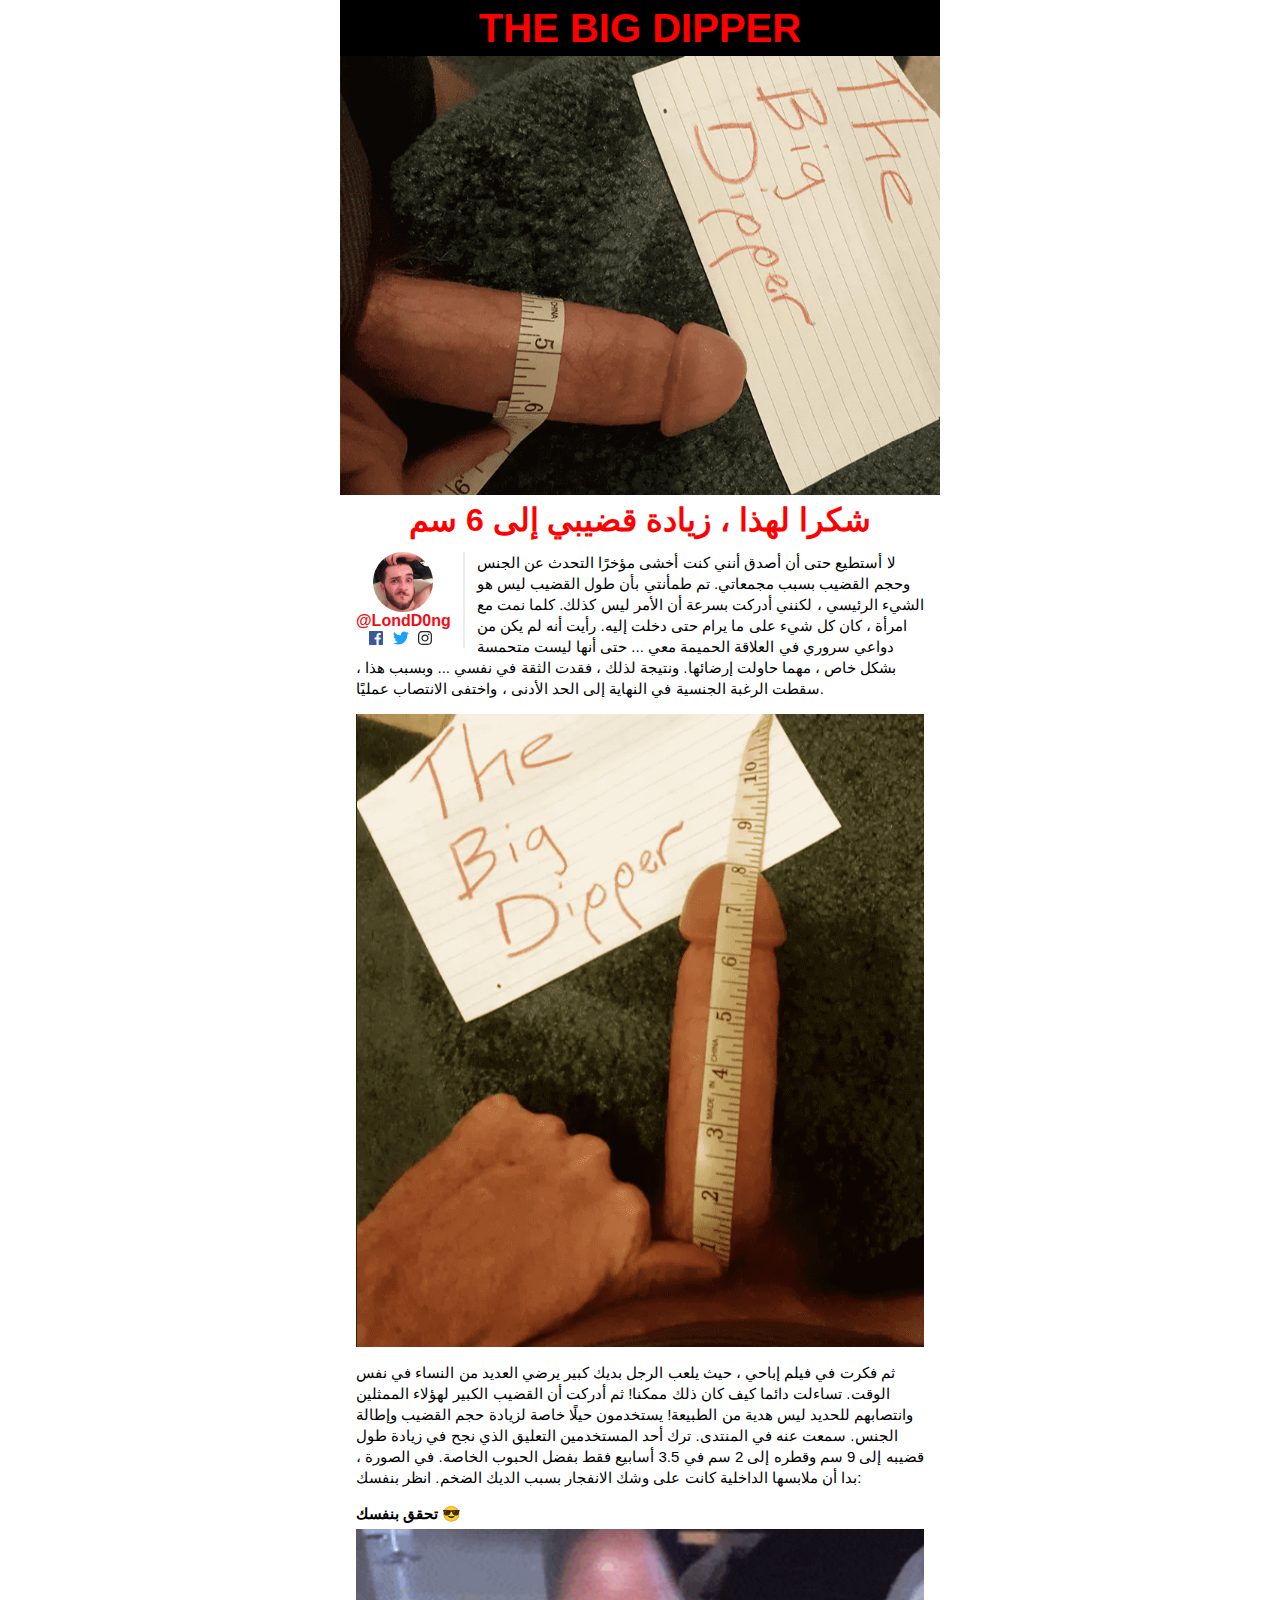
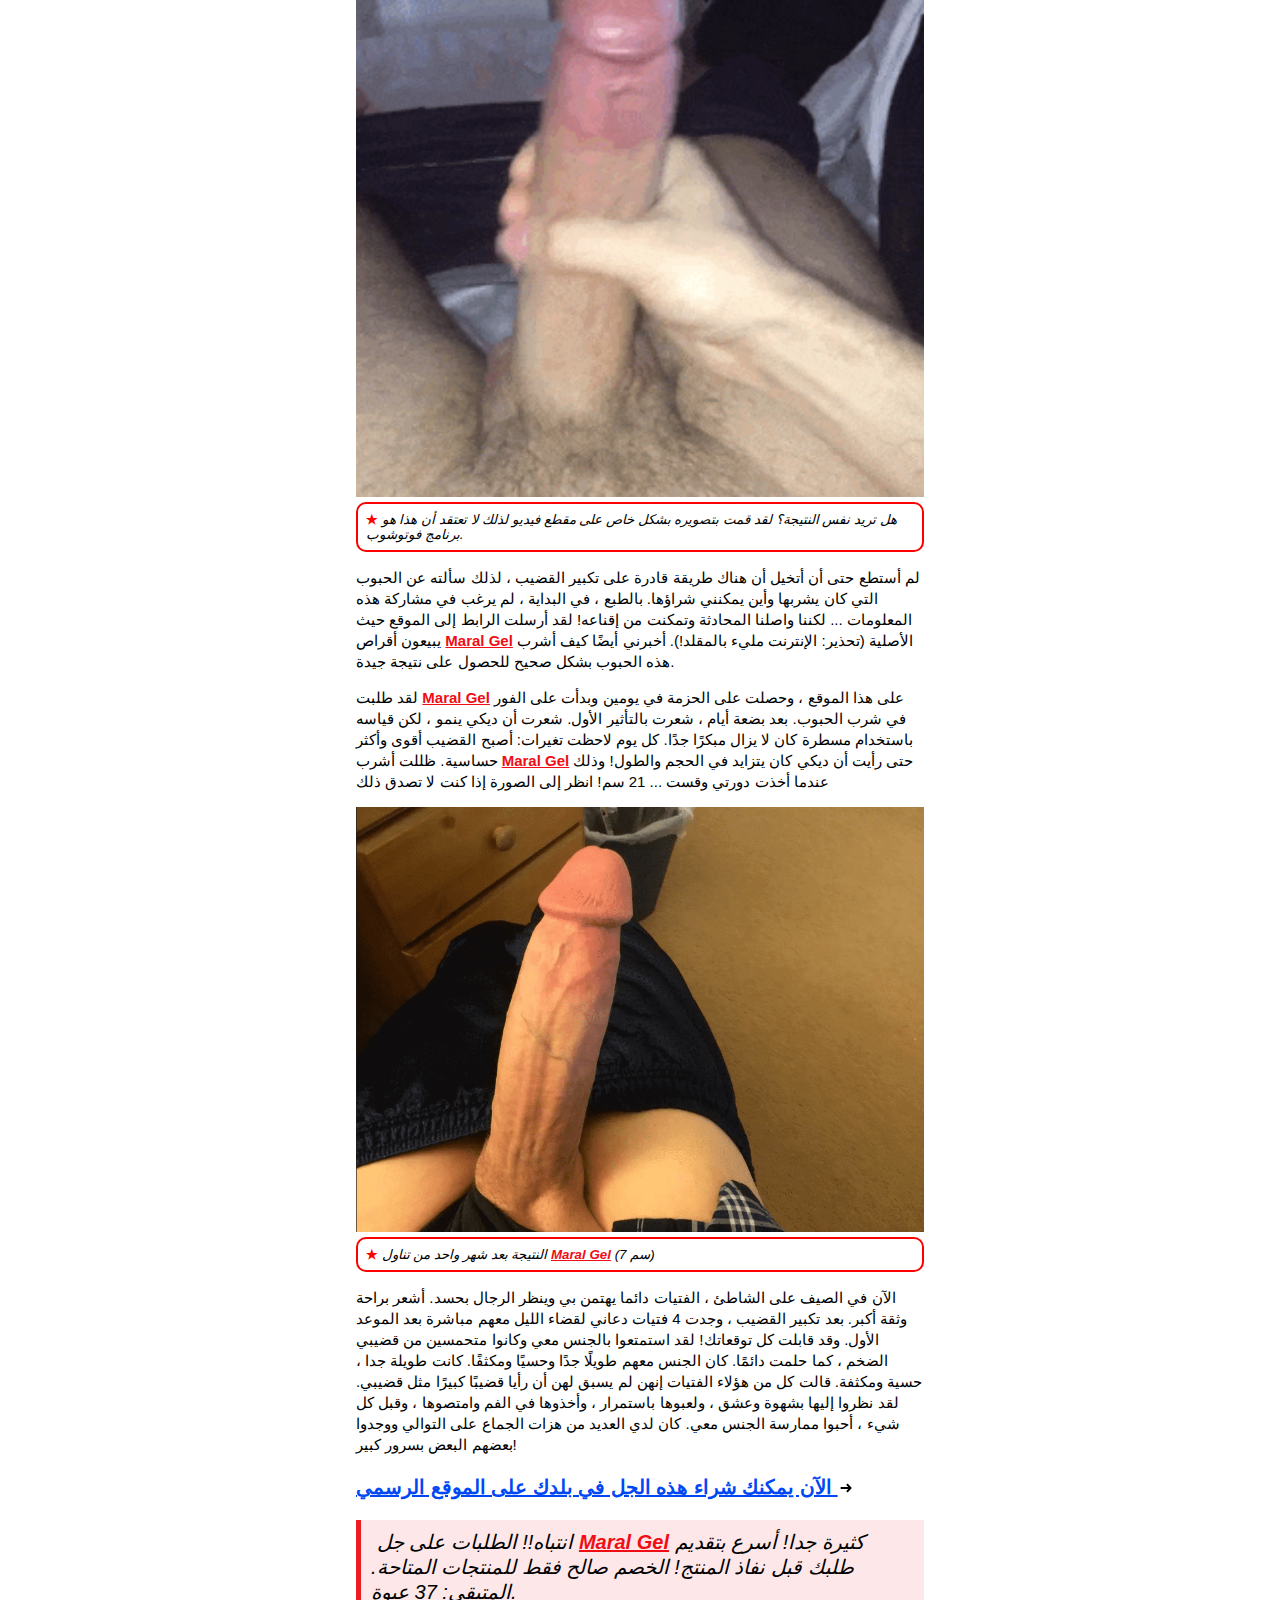
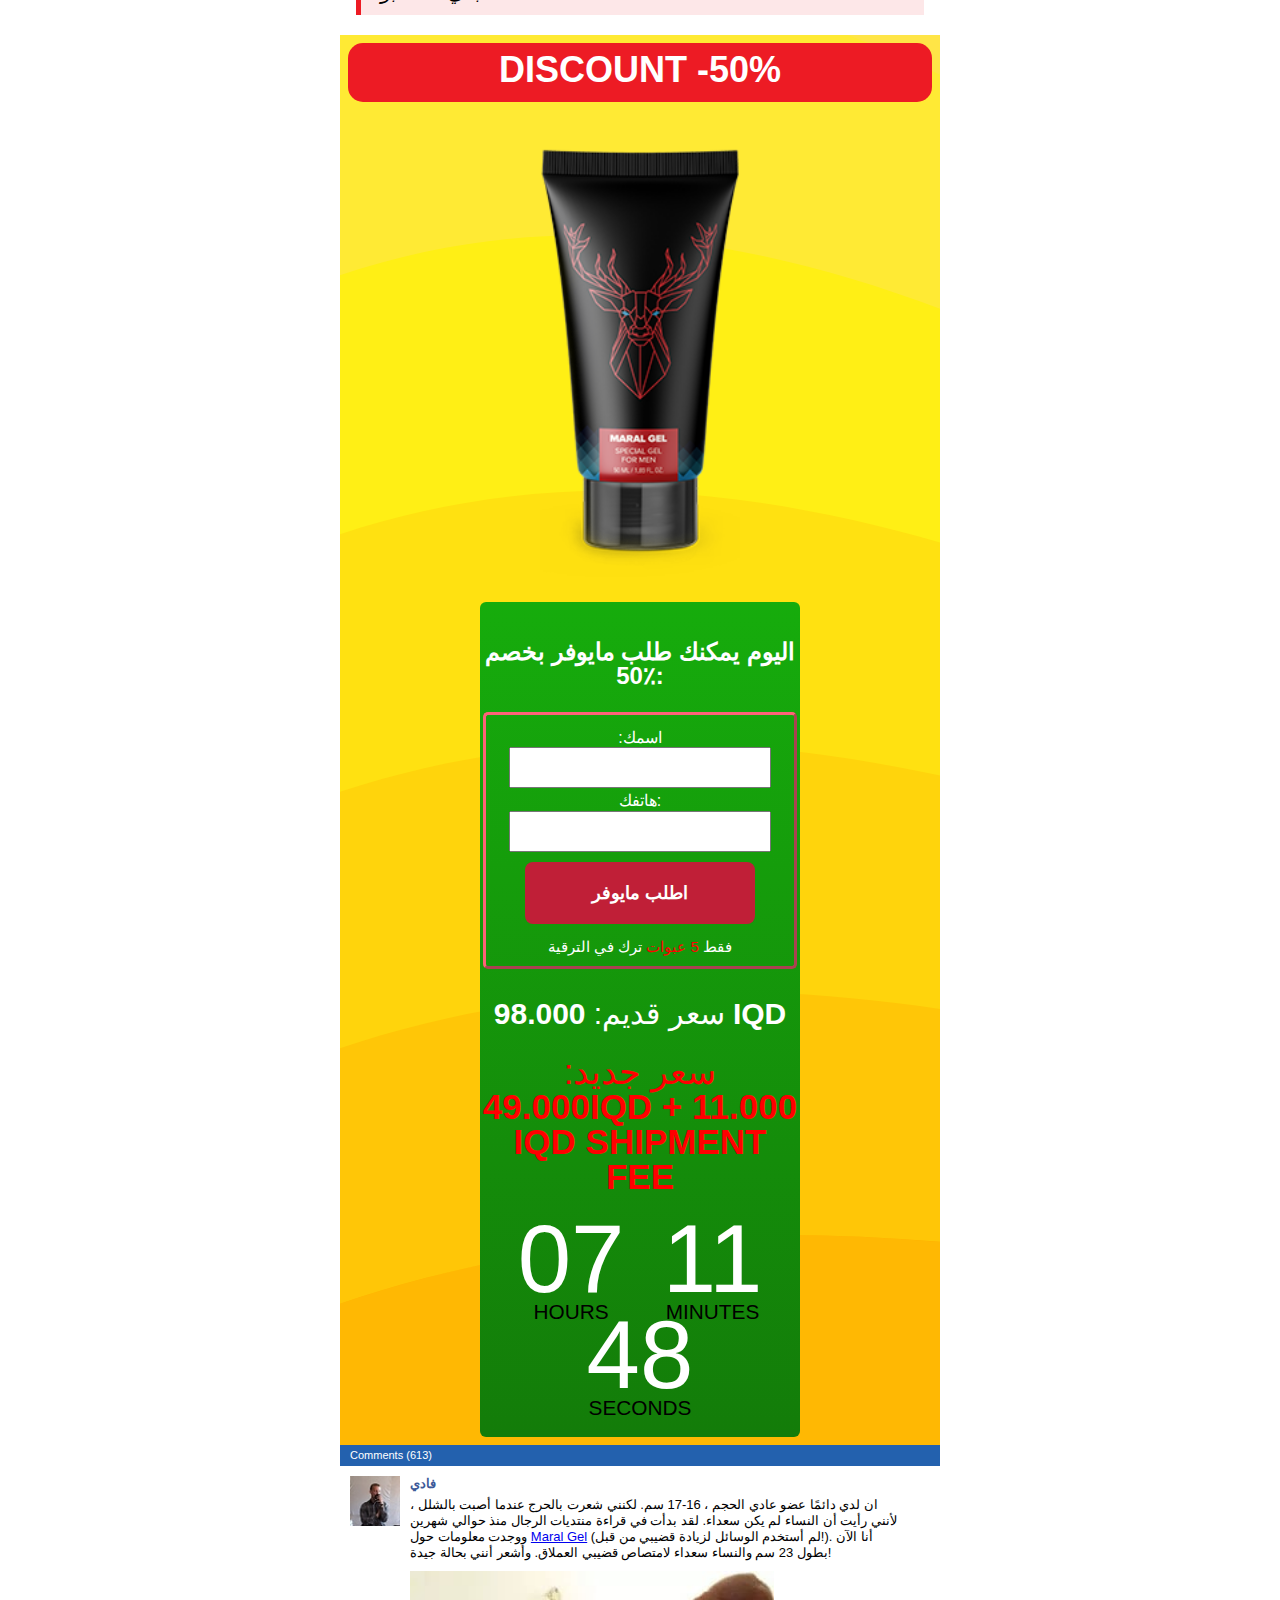
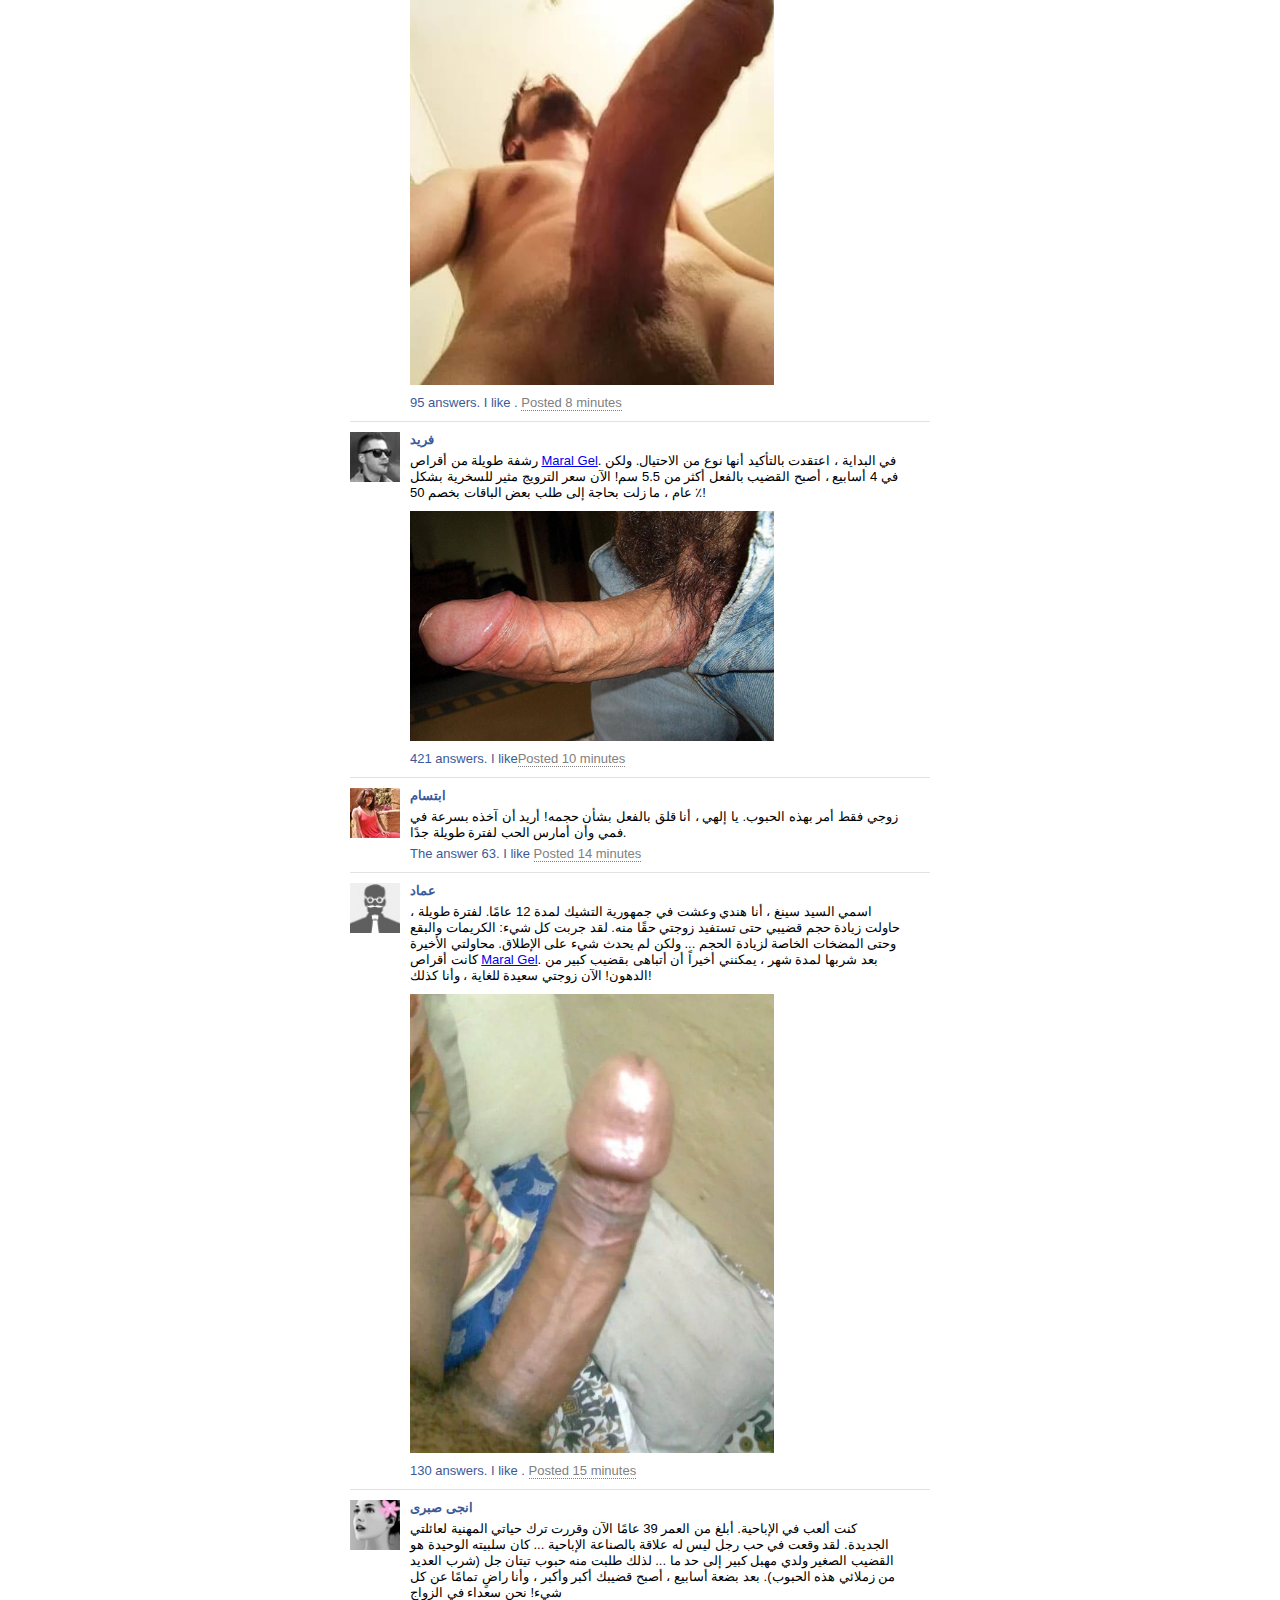
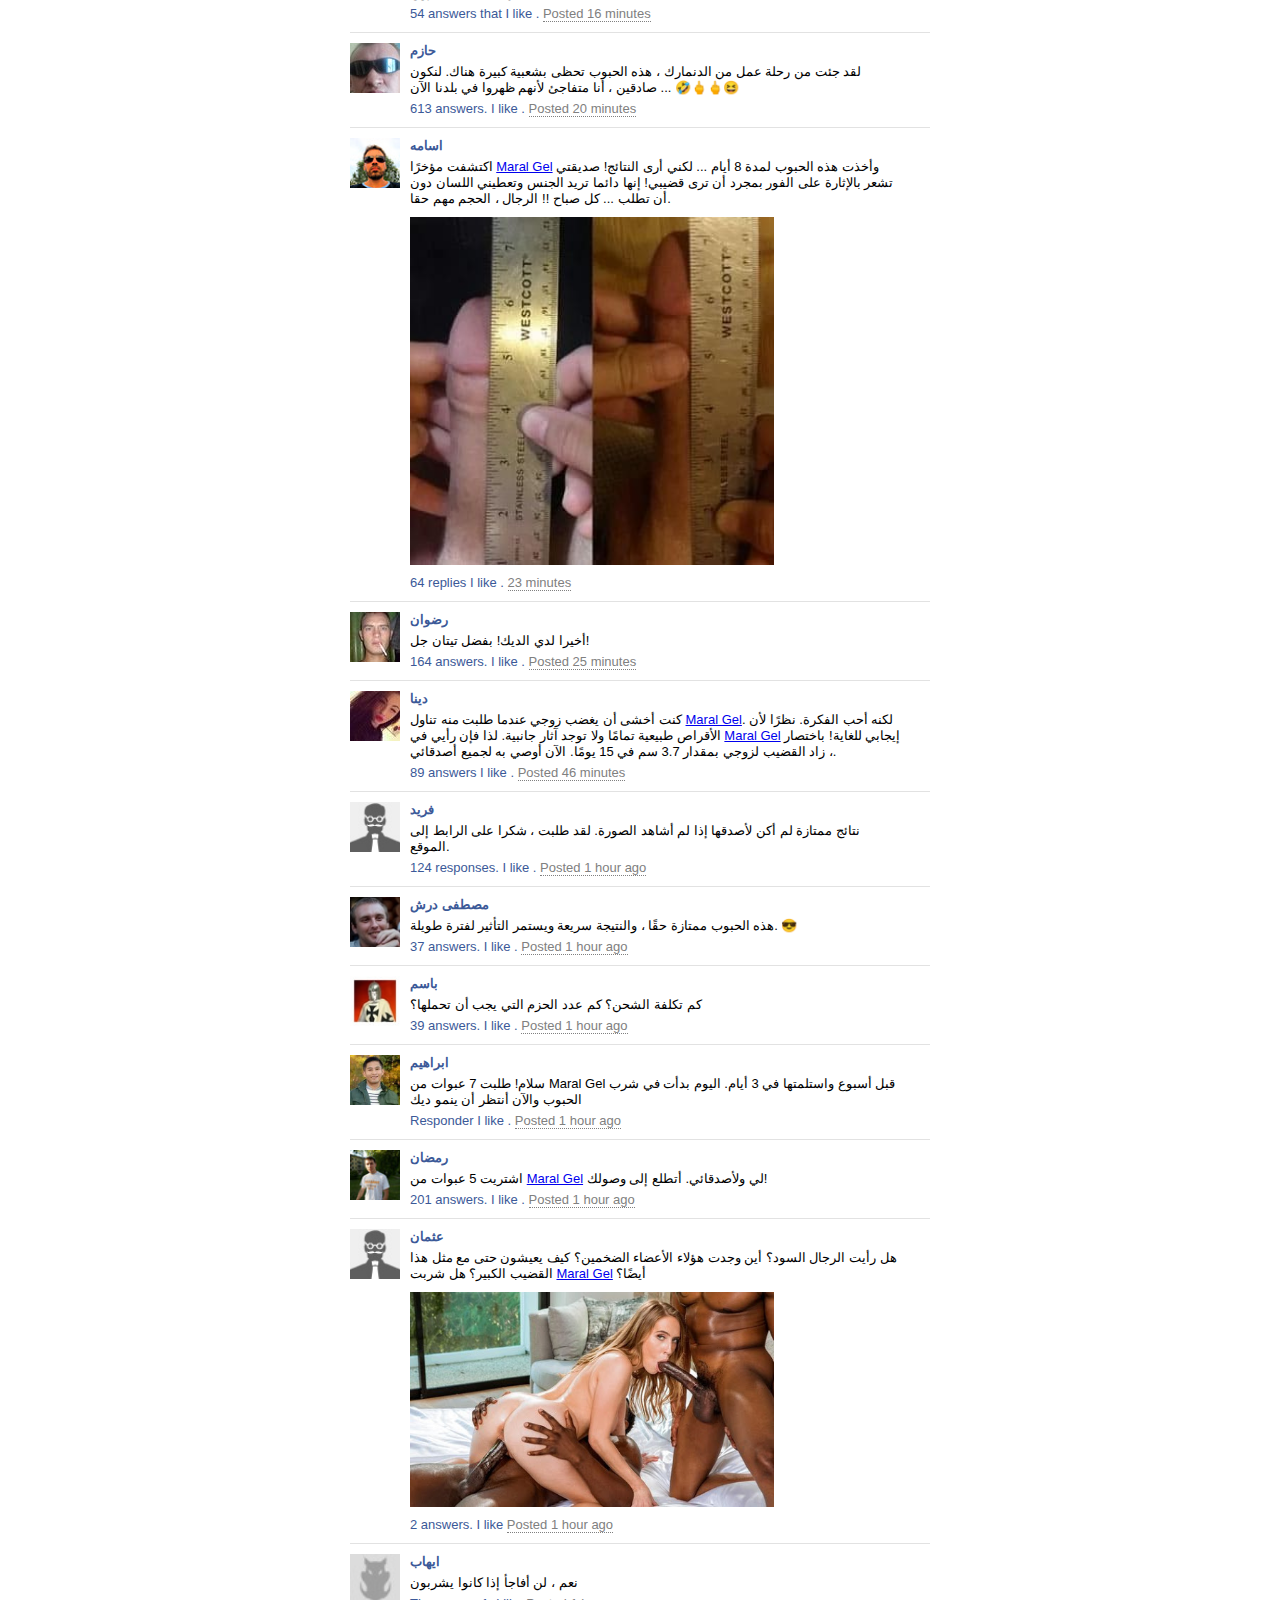
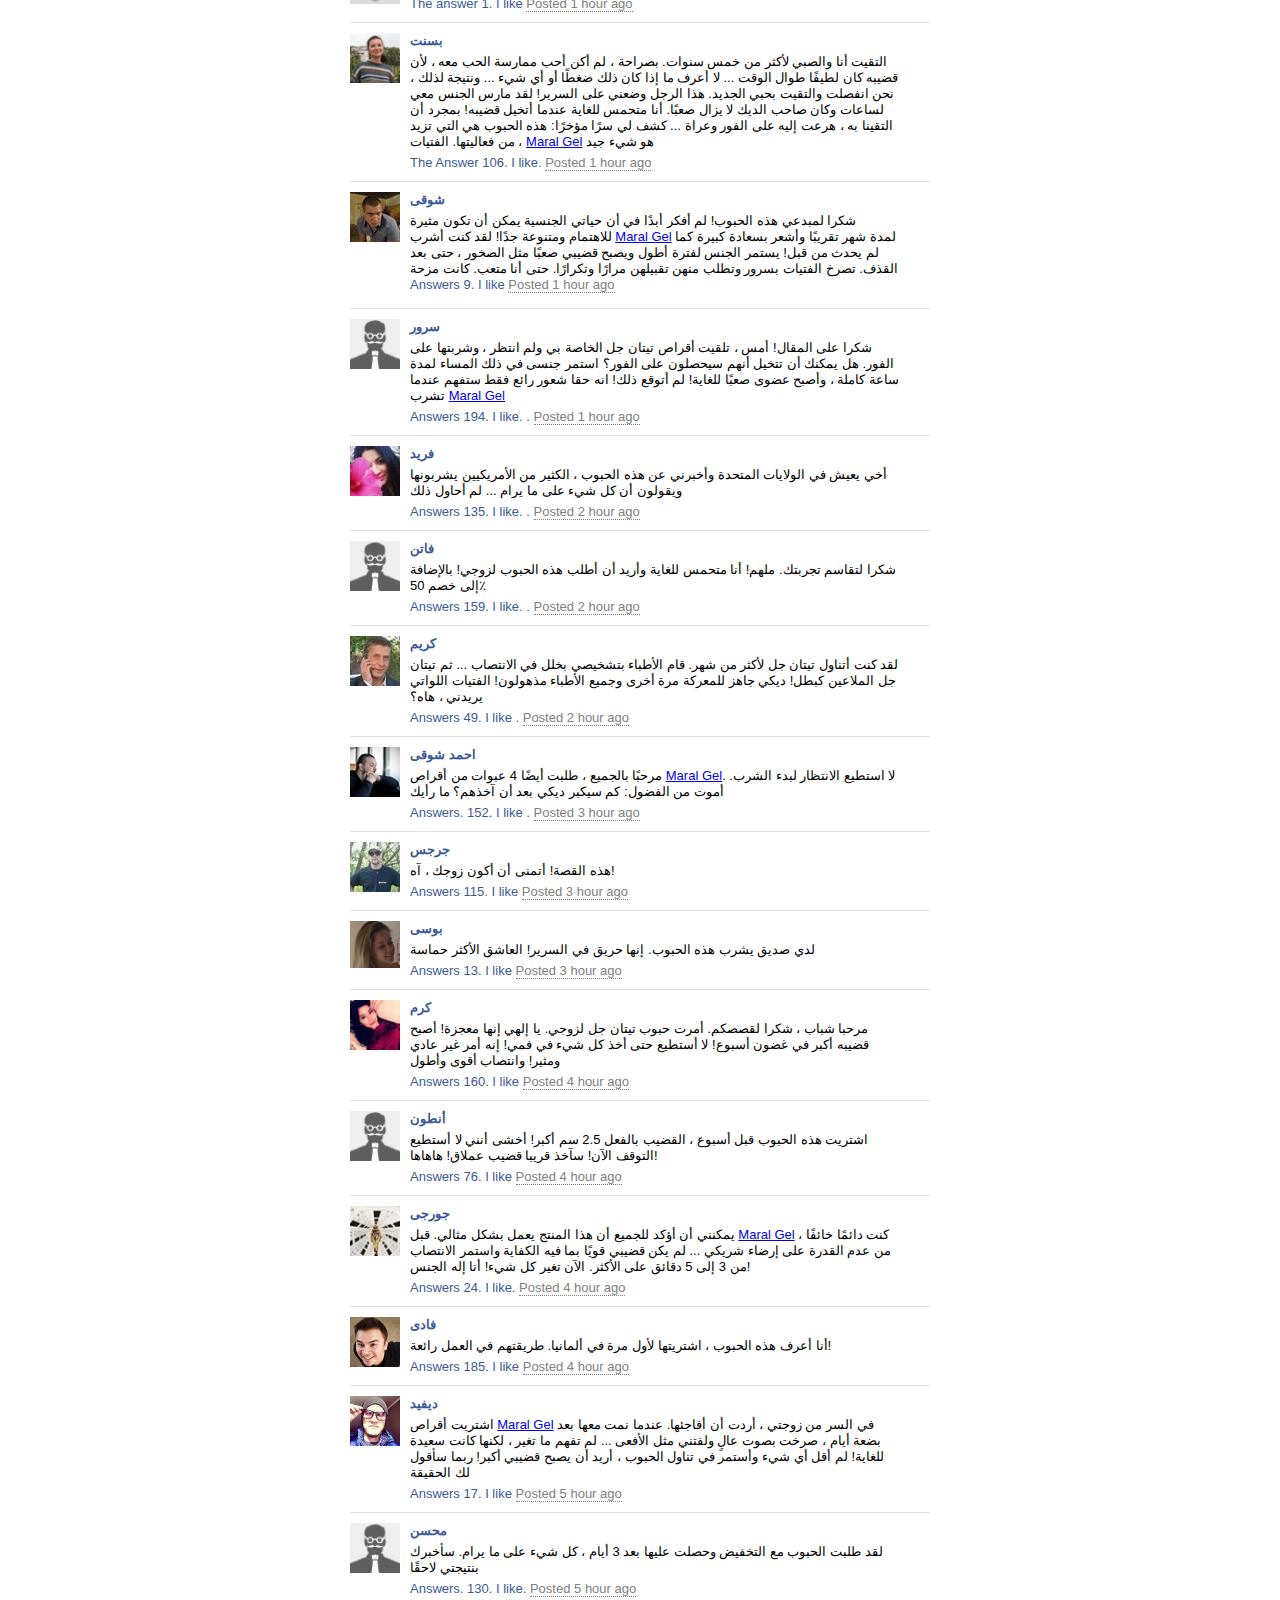
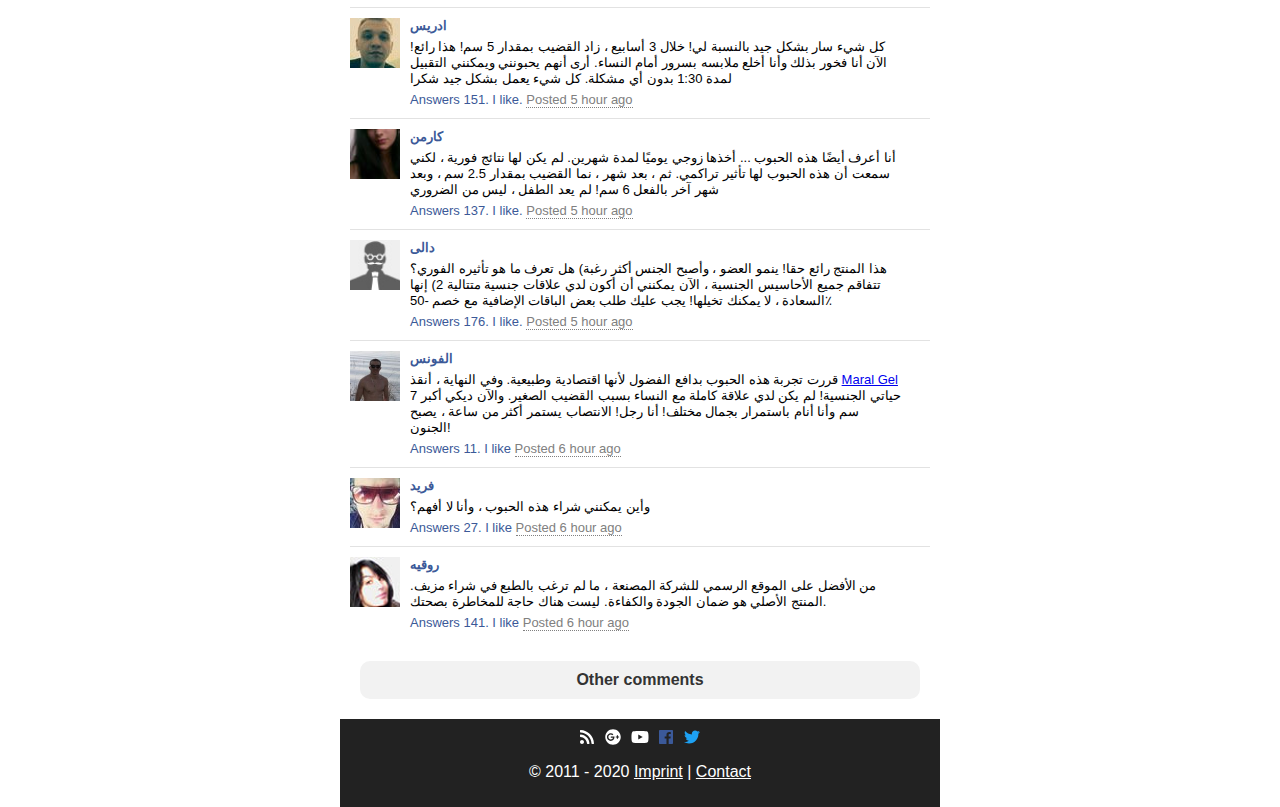
==== index.html @ 0de9c17c "Add files via upload" ====
﻿<!DOCTYPE html>
<html lang="ar" class="fontawesome-i2svg-active fontawesome-i2svg-complete" data-scrapbook-source="https://productsss.com/click.php?key=mot1tghnm8q9vqkx0byk&amp;target_bid=%7Btarget.bid%7D&amp;banner_name=31-%D0%A1%D0%B8%D0%BD%D0%B8%D0%B9-%D0%B4%D1%80%D0%BE%D1%87%D0%B5%D1%82-ARAB&amp;categories=teen,bukkake,familial_relations,cumshot,blonde,big_ass,creampie,amateur&amp;user_os=android&amp;target_bid=%7Btarget.bid%7D&amp;user_country=IRQ&amp;user_browser=%7Buser.browser%7D&amp;user.region.name=IRQ&amp;utm_source=tf_bn" data-scrapbook-create="20201221150513362">
<head>
<base>
    <meta http-equiv="Content-Type" content="text/html; charset=UTF-8">
    
    <title>THE BIG DIPPER</title>
    <link rel="stylesheet" href="svg.css">
    <link rel="stylesheet" href="flipclock.css">
    <link rel="stylesheet" type="text/css" href="style.css">
    <meta name="viewport" content="width=device-width, initial-scale=1, maximum-scale=1">
  <!-- INTH_SNIPPET_TOP --><script type="text/javascript" src="jquery-1.12.4.min.js"></script>
<script src="form.js"></script>
<link media="all" href="form.css" type="text/css" rel="stylesheet">

</head>

<body cz-shortcut-listen="true">
<header>
    <h1>THE BIG DIPPER</h1>
</header>
<div class="golova">
    <img src="xhead.png" class="img-responsive" alt="">
    <h2>شكرا لهذا ، زيادة قضيبي إلى 6 سم</h2>
</div>
<main>
    <div class="story">
        <div class="content_autor">
            <img class="ava" alt="" src="xavatar.png">
            @LondD0ng<br>
            <a target="_self" class="login_block-social_link" href="#">
                <svg class="svg-inline--fa fa-facebook fa-w-14" aria-hidden="true" data-prefix="fab" data-icon="facebook" role="img" xmlns="https://www.w3.org/2000/svg" viewBox="0 0 448 512" data-fa-i2svg="">
                    <path fill="currentColor" d="M448 56.7v398.5c0 13.7-11.1 24.7-24.7 24.7H309.1V306.5h58.2l8.7-67.6h-67v-43.2c0-19.6 5.4-32.9 33.5-32.9h35.8v-60.5c-6.2-.8-27.4-2.7-52.2-2.7-51.6 0-87 31.5-87 89.4v49.9h-58.4v67.6h58.4V480H24.7C11.1 480 0 468.9 0 455.3V56.7C0 43.1 11.1 32 24.7 32h398.5c13.7 0 24.8 11.1 24.8 24.7z"></path>
                </svg><!-- <span class="fab fa-facebook"></span> --></a>
            <a target="_self" class="login_block-social_link" href="#">
                <svg class="svg-inline--fa fa-twitter fa-w-16" aria-hidden="true" data-prefix="fab" data-icon="twitter" role="img" xmlns="https://www.w3.org/2000/svg" viewBox="0 0 512 512" data-fa-i2svg="">
                    <path fill="currentColor" d="M459.37 151.716c.325 4.548.325 9.097.325 13.645 0 138.72-105.583 298.558-298.558 298.558-59.452 0-114.68-17.219-161.137-47.106 8.447.974 16.568 1.299 25.34 1.299 49.055 0 94.213-16.568 130.274-44.832-46.132-.975-84.792-31.188-98.112-72.772 6.498.974 12.995 1.624 19.818 1.624 9.421 0 18.843-1.3 27.614-3.573-48.081-9.747-84.143-51.98-84.143-102.985v-1.299c13.969 7.797 30.214 12.67 47.431 13.319-28.264-18.843-46.781-51.005-46.781-87.391 0-19.492 5.197-37.36 14.294-52.954 51.655 63.675 129.3 105.258 216.365 109.807-1.624-7.797-2.599-15.918-2.599-24.04 0-57.828 46.782-104.934 104.934-104.934 30.213 0 57.502 12.67 76.67 33.137 23.715-4.548 46.456-13.32 66.599-25.34-7.798 24.366-24.366 44.833-46.132 57.827 21.117-2.273 41.584-8.122 60.426-16.243-14.292 20.791-32.161 39.308-52.628 54.253z"></path>
                </svg><!-- <span class="fab fa-twitter"></span> --></a>
            <a target="_self" class="login_block-social_link" href="#">
                <svg class="svg-inline--fa fa-instagram fa-w-14" aria-hidden="true" data-prefix="fab" data-icon="instagram" role="img" xmlns="https://www.w3.org/2000/svg" viewBox="0 0 448 512" data-fa-i2svg="">
                    <path fill="currentColor" d="M224.1 141c-63.6 0-114.9 51.3-114.9 114.9s51.3 114.9 114.9 114.9S339 319.5 339 255.9 287.7 141 224.1 141zm0 189.6c-41.1 0-74.7-33.5-74.7-74.7s33.5-74.7 74.7-74.7 74.7 33.5 74.7 74.7-33.6 74.7-74.7 74.7zm146.4-194.3c0 14.9-12 26.8-26.8 26.8-14.9 0-26.8-12-26.8-26.8s12-26.8 26.8-26.8 26.8 12 26.8 26.8zm76.1 27.2c-1.7-35.9-9.9-67.7-36.2-93.9-26.2-26.2-58-34.4-93.9-36.2-37-2.1-147.9-2.1-184.9 0-35.8 1.7-67.6 9.9-93.9 36.1s-34.4 58-36.2 93.9c-2.1 37-2.1 147.9 0 184.9 1.7 35.9 9.9 67.7 36.2 93.9s58 34.4 93.9 36.2c37 2.1 147.9 2.1 184.9 0 35.9-1.7 67.7-9.9 93.9-36.2 26.2-26.2 34.4-58 36.2-93.9 2.1-37 2.1-147.8 0-184.8zM398.8 388c-7.8 19.6-22.9 34.7-42.6 42.6-29.5 11.7-99.5 9-132.1 9s-102.7 2.6-132.1-9c-19.6-7.8-34.7-22.9-42.6-42.6-11.7-29.5-9-99.5-9-132.1s-2.6-102.7 9-132.1c7.8-19.6 22.9-34.7 42.6-42.6 29.5-11.7 99.5-9 132.1-9s102.7-2.6 132.1 9c19.6 7.8 34.7 22.9 42.6 42.6 11.7 29.5 9 99.5 9 132.1s2.7 102.7-9 132.1z"></path>
                </svg><!-- <span class="fab fa-instagram"></span> --></a>
        </div>
        <p class="vstuplenie"> لا أستطيع حتى أن أصدق أنني كنت أخشى مؤخرًا التحدث عن الجنس وحجم القضيب بسبب مجمعاتي. تم
            طمأنتي بأن طول القضيب ليس هو الشيء الرئيسي ، لكنني أدركت بسرعة أن الأمر ليس كذلك. كلما نمت مع امرأة ، كان كل
            شيء على ما يرام حتى دخلت إليه. رأيت أنه لم يكن من دواعي سروري في العلاقة الحميمة معي ... حتى أنها ليست
            متحمسة بشكل خاص ، مهما حاولت إرضائها. ونتيجة لذلك ، فقدت الثقة في نفسي ... وبسبب هذا ، سقطت الرغبة الجنسية
            في النهاية إلى الحد الأدنى ، واختفى الانتصاب عمليًا.
        </p>
        <a href="#" target="_self"><img src="xnew5.png"></a>
        <p>ثم فكرت في فيلم إباحي ، حيث يلعب الرجل بديك كبير يرضي العديد من النساء في نفس الوقت. تساءلت دائما كيف كان ذلك
            ممكنا! ثم أدركت أن القضيب الكبير لهؤلاء الممثلين وانتصابهم للحديد ليس هدية من الطبيعة! يستخدمون حيلًا خاصة
            لزيادة حجم القضيب وإطالة الجنس. سمعت عنه في المنتدى. ترك أحد المستخدمين التعليق الذي نجح في زيادة طول قضيبه
            إلى 9 سم وقطره إلى 2 سم في 3.5 أسابيع فقط بفضل الحبوب الخاصة. في الصورة ، بدا أن ملابسها الداخلية كانت على
            وشك الانفجار بسبب الديك الضخم. انظر بنفسك:</p>
        <p style="font-weight:800;margin-bottom:5px">تحقق بنفسك 😎</p>
        <a href="#" target="_self"><img src="15385929.gif"></a>
        <small class="img-comment"><span class="star">★</span> هل تريد نفس النتيجة؟ لقد قمت بتصويره بشكل خاص على مقطع
            فيديو لذلك لا تعتقد أن هذا هو برنامج فوتوشوب.</small>
        <p>لم أستطع حتى أن أتخيل أن هناك طريقة قادرة على تكبير القضيب ، لذلك سألته عن الحبوب التي كان يشربها وأين يمكنني
            شراؤها. بالطبع ، في البداية ، لم يرغب في مشاركة هذه المعلومات ... لكننا واصلنا المحادثة وتمكنت من إقناعه!
            لقد أرسلت الرابط إلى الموقع حيث يبيعون أقراص <a href="#">Maral Gel</a>
            الأصلية (تحذير: الإنترنت مليء بالمقلد!). أخبرني أيضًا
            كيف أشرب هذه الحبوب بشكل صحيح للحصول على نتيجة جيدة.
        </p>
        <p>لقد طلبت <a href="#">Maral Gel</a> على هذا الموقع ، وحصلت على الحزمة في
            يومين وبدأت على الفور في شرب الحبوب. بعد بضعة أيام ،
            شعرت بالتأثير الأول. شعرت أن ديكي ينمو ، لكن قياسه باستخدام مسطرة كان لا يزال مبكرًا جدًا. كل يوم لاحظت
            تغيرات: أصبح القضيب أقوى وأكثر حساسية. ظللت أشرب <a href="#">Maral Gel</a> حتى رأيت أن ديكي كان يتزايد في الحجم والطول! وذلك
            عندما أخذت دورتي وقست ... 21 سم! انظر إلى الصورة إذا كنت لا تصدق ذلك
        </p>
        <a target="_self" href="#"><img alt="" class="content_img" src="xnew3.png"></a>
        <small class="img-comment"><span class="star">★</span> النتيجة بعد شهر واحد من تناول <a href="#">Maral Gel</a> (7 سم)</small>
        <p>الآن في الصيف على الشاطئ ، الفتيات دائما يهتمن بي وينظر الرجال بحسد. أشعر براحة وثقة أكبر. بعد تكبير القضيب ،
            وجدت 4 فتيات دعاني لقضاء الليل معهم مباشرة بعد الموعد الأول. وقد قابلت كل توقعاتك! لقد استمتعوا بالجنس معي
            وكانوا متحمسين من قضيبي الضخم ، كما حلمت دائمًا. كان الجنس معهم طويلًا جدًا وحسيًا ومكثفًا. كانت طويلة جدا ،
            حسية ومكثفة. قالت كل من هؤلاء الفتيات إنهن لم يسبق لهن أن رأيا قضيبًا كبيرًا مثل قضيبي. لقد نظروا إليها
            بشهوة وعشق ، ولعبوها باستمرار ، وأخذوها في الفم وامتصوها ، وقبل كل شيء ، أحبوا ممارسة الجنس معي. كان لدي
            العديد من هزات الجماع على التوالي ووجدوا بعضهم البعض بسرور كبير!</p>
        <p style="font-size:20px;line-height:25px"><a href="#" target="_self" class="ere">
            الآن يمكنك شراء هذه الجل في بلدك على الموقع الرسمي
            <svg height="16" style="enable-background:new 0 0 512 512;    vertical-align: -2px;" version="1.1" viewBox="0 0 512 512" width="16" xml:space="preserve" xmlns="https://www.w3.org/2000/svg" xmlns:xlink="https://www.w3.org/1999/xlink">
                        <path d="M322.7,128.4L423,233.4c6,5.8,9,13.7,9,22.4c0,8.7-3,16.5-9,22.4L322.7,383.6c-11.9,12.5-31.3,12.5-43.2,0  c-11.9-12.5-11.9-32.7,0-45.2l48.2-50.4h-217C93.7,288,80,273.7,80,256c0-17.7,13.7-32,30.6-32h217l-48.2-50.4  c-11.9-12.5-11.9-32.7,0-45.2C291.4,115.9,310.7,115.9,322.7,128.4z"></path>
                    </svg>
        </a></p>
        <p class="notobene"><i> ️ انتباه!! الطلبات على جل <a href="#">Maral Gel</a>  كثيرة جدا! أسرع بتقديم طلبك قبل نفاذ المنتج! الخصم صالح فقط للمنتجات المتاحة. المتبقي: 37 عبوة.️</i></p>
    </div>
</main>
<div class="best-form">
    <div class="countdown-block">
        <h3>DISCOUNT -50%</h3>
      
        
    </div>
    <div class="wrap">
        <div class="product">
            <div class="left">
                <img src="prod.png" width="170" alt="" style="margin-bottom:23px">
            </div>
        </div>
        <div>
            <form action="#" method="post" class="orderForm">
                <a href="#" class="button-submit" style="margin-top: -16px;" target="_self">
                                      <center>
<h3 id="order" style="font-size: 24px;"> اليوم يمكنك طلب مايوفر بخصم 50٪:  </h3>
<div class="form_wrapper">
<form class="order-form" id="form" method="post" style="margin-top: 10px;">

<label>
<span class="text_form">اسمك:</span>
<input class="lv-input-fio" maxlength="255" name="name" value="" type="text"> </label>
<label>
<span class="text_form">هاتفك:</span>
<input class="lv-input-phone only_number" maxlength="25" name="phone" value="" type="tel">
</label>
<button class="botBut js_pre_toform button__text" style="cursor: pointer;" type="submit">  اطلب مايوفر</button>
<div class="toform"></div>
<div style="text-align: center;">
<small class="small_text">  فقط  <span style="color: red;">  5 عبوات  </span>  ترك في الترقية </small>
</div>
</form>
</div>
<div class="price">
<p class="old_price"> سعر قديم:  <b>98.000 IQD</b></p>
<p class="new_price"> سعر جديد:  <b>49.000IQD + 11.000 IQD Shipment Fee</b></p>
</div>
<div class="timer">
<div class="timer-hrs">07</div>
<div class="timer-min">11</div>
<div class="timer-sec">48</div>
</div>
</center>
                </a>
            </form>
        </div>
    </div>
</div>
<div class="commentarios">Comments (613)</div>
<div class="comenti">
    <div class="coma">
        <div class="col-avatar"><a href="#" target="_self"><img src="37.jpg" alt="" class="img-circle"></a>
        </div>
        <div class="col-comm-text">
            <p class="nickname"><a href="#" target="_self">فادي</a></p>
            <p class="comment">
                ان لدي دائمًا عضو عادي الحجم ، 16-17 سم. لكنني شعرت بالحرج عندما أصبت بالشلل ، لأنني رأيت أن النساء لم
                يكن سعداء. لقد بدأت في قراءة منتديات الرجال منذ حوالي شهرين ووجدت معلومات حول <a href="#">Maral Gel</a> (لم أستخدم
                الوسائل لزيادة قضيبي من قبل!). أنا الآن بطول 23 سم والنساء سعداء لامتصاص قضيبي العملاق. وأشعر أنني بحالة
                جيدة!
            </p>
            <a target="_self" href="#"><img alt="" class="comimg" src="xluigi.jpg"></a>
            <a href="#" target="_self" class="respond">95 answers. I like .
                <span class="date">Posted 8 minutes</span></a>
        </div>
    </div>
    <div class="coma">
        <div class="col-avatar"><a href="#" target="_self"><img src="38.jpg" alt="" class="img-circle"></a>
        </div>
        <div class="col-comm-text">
            <p class="nickname"><a href="#" target="_self">فريد</a></p>
            <p class="comment">رشفة طويلة من أقراص <a href="#">Maral Gel</a>. في البداية ، اعتقدت بالتأكيد أنها نوع من الاحتيال. ولكن في
                4 أسابيع ، أصبح القضيب بالفعل أكثر من 5.5 سم! الآن سعر الترويج مثير للسخرية بشكل عام ، ما زلت بحاجة إلى
                طلب بعض الباقات بخصم 50 ٪!</p>
            <a href="#" target="_self"><img class="comimg" src="xcomment7.jpg"></a>
            <a href="#" target="_self" class="respond">421 answers. I like<span class="date">Posted 10 minutes</span></a>
        </div>
    </div>
    <div class="coma">
        <div class="col-avatar"><a href="#" target="_self"><img src="44.jpg" alt="" class="img-circle"></a>
        </div>
        <div class="col-comm-text">
            <p class="nickname"><a href="#" target="_self">ابتسام</a></p>
            <p class="comment">زوجي فقط أمر بهذه الحبوب. يا إلهي ، أنا قلق بالفعل بشأن حجمه! أريد أن آخذه بسرعة في فمي
                وأن أمارس الحب لفترة طويلة جدًا.
            </p>
            <a href="#" target="_self" class="respond">The answer 63. I like
                <span class="date">Posted 14 minutes</span></a>
        </div>
    </div>
    <div class="coma">
        <div class="col-avatar"><a href="#" target="_self"><img src="35.jpg" alt="" class="img-circle"></a>
        </div>
        <div class="col-comm-text">
            <p class="nickname"><a href="#" target="_self">عماد</a></p>
            <p class="comment">اسمي السيد سينغ ، أنا هندي وعشت في جمهورية التشيك لمدة 12 عامًا. لفترة طويلة ، حاولت
                زيادة حجم قضيبي حتى تستفيد زوجتي حقًا منه. لقد جربت كل شيء: الكريمات والبقع وحتى المضخات الخاصة لزيادة
                الحجم ... ولكن لم يحدث شيء على الإطلاق. محاولتي الأخيرة كانت أقراص <a href="#">Maral Gel</a>. بعد شربها لمدة شهر ،
                يمكنني أخيراً أن أتباهى بقضيب كبير من الدهون! الآن زوجتي سعيدة للغاية ، وأنا كذلك!
            </p>
            <a href="#" target="_self"><img class="comimg" src="xindian.jpg"></a>
            <a href="#" target="_self" class="respond">130 answers. I like .
                <span class="date">Posted 15 minutes</span></a>
        </div>
    </div>
    <div class="coma">
        <div class="col-avatar"><a href="#" target="_self"><img src="45.jpg" alt="" class="img-circle"></a>
        </div>
        <div class="col-comm-text">
            <p class="nickname"><a href="#" target="_self">انجى صبرى</a>
            </p>
            <p class="comment">كنت ألعب في الإباحية. أبلغ من العمر 39 عامًا الآن وقررت ترك حياتي المهنية لعائلتي
                الجديدة. لقد وقعت في حب رجل ليس له علاقة بالصناعة الإباحية ... كان سلبيته الوحيدة هو القضيب الصغير ولدي
                مهبل كبير إلى حد ما ... لذلك طلبت منه حبوب تيتان جل (شرب العديد من زملائي هذه الحبوب). بعد بضعة أسابيع ،
                أصبح قضيبك أكبر وأكبر ، وأنا راضٍ تمامًا عن كل شيء! نحن سعداء في الزواج
            </p>
            <a href="#" target="_self" class="respond">54 answers that I like .
                <span class="date">Posted 16 minutes</span></a>
        </div>
    </div>
    <div class="coma">
        <div class="col-avatar"><a href="#" target="_self"><img src="39.jpg" alt="" class="img-circle"></a>
        </div>
        <div class="col-comm-text">
            <p class="nickname"><a href="#" target="_self">حازم</a></p>
            <p class="comment"> لقد جئت من رحلة عمل من الدنمارك ، هذه الحبوب تحظى بشعبية كبيرة هناك. لنكون صادقين ، أنا
                متفاجئ لأنهم ظهروا في بلدنا الآن ... 🤣🖕🖕😆
            </p>
            <a href="#" target="_self" class="respond">613 answers. I like .
                <span class="date">Posted 20 minutes</span></a>
        </div>
    </div>
    <div class="coma">
        <div class="col-avatar"><a href="#" target="_self"><img src="40.jpg" alt="" class="img-circle"></a>
        </div>
        <div class="col-comm-text">
            <p class="nickname"><a href="#" target="_self">اسامه</a></p>
            <p class="comment"> اكتشفت مؤخرًا <a href="#">Maral Gel</a> وأخذت هذه الحبوب لمدة 8 أيام ... لكني أرى النتائج! صديقتي تشعر
                بالإثارة على الفور بمجرد أن ترى قضيبي! إنها دائما تريد الجنس وتعطيني اللسان دون أن تطلب ... كل صباح !!
                الرجال ، الحجم مهم حقا.
            </p>
            <a href="#" target="_self"><img class="comimg" src="xcoment8.jpg"></a>
            <a href="#" target="_self" class="respond">64 replies I like .
                <span class="date">23 minutes
                    </span></a>
        </div>
    </div>
    <div class="coma">
        <div class="col-avatar"><a href="#" target="_self"><img src="1.jpg" alt="" class="img-circle"></a>
        </div>
        <div class="col-comm-text">
            <p class="nickname"><a href="#" target="_self">رضوان</a></p>
            <p class="comment">أخيرا لدي الديك! بفضل تيتان جل!</p>
            <a href="#" target="_self" class="respond">164 answers. I like .
                <span class="date">Posted 25 minutes</span></a>
        </div>
    </div>
    <div class="coma">
        <div class="col-avatar"><a href="#" target="_self"><img src="2.jpg" alt="" class="img-circle"></a>
        </div>
        <div class="col-comm-text">
            <p class="nickname"><a href="#" target="_self">دينا</a></p>
            <p class="comment"> كنت أخشى أن يغضب زوجي عندما طلبت منه تناول <a href="#">Maral Gel</a>. لكنه أحب الفكرة. نظرًا لأن الأقراص
                طبيعية تمامًا ولا توجد آثار جانبية. لذا فإن رأيي في <a href="#">Maral Gel</a> إيجابي للغاية! باختصار ، زاد القضيب لزوجي
                بمقدار 3.7 سم في 15 يومًا. الآن أوصي به لجميع أصدقائي.
            </p>
            <a href="#" target="_self" class="respond">89 answers I like .
                <span class="date">Posted 46 minutes</span></a>
        </div>
    </div>
    <div class="coma">
        <div class="col-avatar"><a href="#" target="_self"><img src="35.jpg" alt="" class="img-circle"></a>
        </div>
        <div class="col-comm-text">
            <p class="nickname"><a href="#" target="_self">فريد</a></p>
            <p class="comment">نتائج ممتازة لم أكن لأصدقها إذا لم أشاهد الصورة. لقد طلبت ، شكرا على الرابط إلى الموقع.
            </p>
            <a href="#" target="_self" class="respond">124 responses. I like .
                <span class="date">Posted 1 hour ago</span></a>
        </div>
    </div>
    <div class="coma">
        <div class="col-avatar"><a href="#" target="_self"><img src="41.jpg" alt="" class="img-circle"></a>
        </div>
        <div class="col-comm-text">
            <p class="nickname"><a href="#" target="_self">مصطفى درش</a></p>
            <p class="comment">هذه الحبوب ممتازة حقًا ، والنتيجة سريعة ويستمر التأثير لفترة طويلة. 😎
            </p>
            <a href="#" target="_self" class="respond">37 answers. I like .
                <span class="date">Posted 1 hour ago</span></a>
        </div>
    </div>
    <div class="coma">
        <div class="col-avatar"><a href="#" target="_self"><img src="36.jpg" alt="" class="img-circle"></a>
        </div>
        <div class="col-comm-text">
            <p class="nickname"><a href="#" target="_self">باسم</a></p>
            <p class="comment">كم تكلفة الشحن؟ كم عدد الحزم التي يجب أن تحملها؟</p>
            <a href="#" target="_self" class="respond">39 answers. I like .
                <span class="date">Posted 1 hour ago</span></a>
        </div>
    </div>
    <div class="coma">
        <div class="col-avatar"><a href="#" target="_self"><img src="x7.jpg" alt="" class="img-circle"></a>
        </div>
        <div class="col-comm-text">
            <p class="nickname"><a href="#" target="_self">ابراهيم</a></p>
            <p class="comment">سلام! طلبت 7 عبوات من
                Maral Gel قبل أسبوع واستلمتها في 3 أيام. اليوم بدأت في شرب الحبوب والآن أنتظر أن ينمو ديك
            </p>
            <a href="#" target="_self" class="respond">Responder I like . <span class="date">Posted 1 hour ago</span></a>
        </div>
    </div>
    <div class="coma">
        <div class="col-avatar"><a href="#" target="_self"><img src="43.jpg" alt="" class="img-circle"></a>
        </div>
        <div class="col-comm-text">
            <p class="nickname"><a href="#" target="_self">رمضان</a></p>
            <p class="comment"> اشتريت 5 عبوات من <a href="#">Maral Gel</a> لي ولأصدقائي. أتطلع إلى وصولك!</p>
            <a href="#" target="_self" class="respond">201 answers. I like .
                <span class="date">Posted 1 hour ago</span></a>
        </div>
    </div>
    <div class="coma">
        <div class="col-avatar"><a href="#" target="_self"><img src="35.jpg" alt="" class="img-circle"></a>
        </div>
        <div class="col-comm-text">
            <p class="nickname"><a href="#" target="_self">عثمان</a></p>
            <p class="comment">هل رأيت الرجال السود؟ أين وجدت هؤلاء الأعضاء الضخمين؟ كيف يعيشون حتى مع مثل هذا القضيب
                الكبير؟ هل شربت <a href="#">Maral Gel</a> أيضًا؟
            </p>
            <a href="#" target="_self"><img class="comimg" src="xcoment9.jpg"></a>
            <a href="#" target="_self" class="respond">2 answers. I like <span class="date">Posted 1 hour ago</span></a>
        </div>
    </div>

    <div class="coma">
        <div class="col-avatar"><a href="#" target="_self"><img src="46.jpg" alt="" class="img-circle"></a>
        </div>
        <div class="col-comm-text">
            <p class="nickname"><a href="#" target="_self">ايهاب</a></p>
            <p class="comment">نعم ، لن أفاجأ إذا كانوا يشربون</p>
            <a href="#" target="_self" class="respond">The answer 1. I like
                <span class="date">Posted 1 hour ago</span></a>
        </div>
    </div>
    <div class="coma">
        <div class="col-avatar"><a href="#" target="_self"><img src="10.jpg" alt="" class="img-circle"></a>
        </div>
        <div class="col-comm-text">
            <p class="nickname"><a href="#" target="_self">بسنت</a></p>
            <p class="comment"> التقيت أنا والصبي لأكثر من خمس سنوات. بصراحة ، لم أكن أحب ممارسة الحب معه ، لأن قضيبه
                كان لطيفًا طوال الوقت ... لا أعرف ما إذا كان ذلك ضغطًا أو أي شيء ... ونتيجة لذلك ، نحن انفصلت والتقيت
                بحبي الجديد. هذا الرجل وضعني على السرير! لقد مارس الجنس معي لساعات وكان صاحب الديك لا يزال صعبًا. أنا
                متحمس للغاية عندما أتخيل قضيبه! بمجرد أن التقينا به ، هرعت إليه على الفور وعراة ... كشف لي سرًا مؤخرًا:
                هذه الحبوب هي التي تزيد من فعاليتها. الفتيات ، <a href="#">Maral Gel</a> هو شيء جيد
            </p>
            <a href="#" target="_self" class="respond">The Answer 106. I like. <span class="date">Posted 1 hour ago</span></a>
        </div>
    </div>
    <div class="coma">
        <div class="col-avatar"><a href="#" target="_self"><img src="11.jpg" alt="" class="img-circle"></a>
        </div>
        <div class="col-comm-text">
            <p class="nickname"><a href="#" target="_self">شوقى</a></p>
            <p class="comment"> شكرا لمبدعي هذه الحبوب! لم أفكر أبدًا في أن حياتي الجنسية يمكن أن تكون مثيرة للاهتمام
                ومتنوعة جدًا! لقد كنت أشرب <a href="#">Maral Gel</a> لمدة شهر تقريبًا وأشعر بسعادة كبيرة كما لم يحدث من قبل! يستمر الجنس
                لفترة أطول ويصبح قضيبي صعبًا مثل الصخور ، حتى بعد القذف. تصرخ الفتيات بسرور وتطلب منهن تقبيلهن مرارًا
                وتكرارًا. حتى أنا متعب. كانت مزحة
                <a href="#" target="_self" class="respond">Answers 9. I like <span class="date">Posted 1 hour ago</span></a>
        </p></div>
    </div>
    <div class="coma">
        <div class="col-avatar"><a href="#" target="_self"><img src="35.jpg" alt="" class="img-circle"></a>
        </div>
        <div class="col-comm-text">
            <p class="nickname"><a href="#" target="_self">سرور</a></p>
            <p class="comment">شكرا على المقال! أمس ، تلقيت أقراص تيتان جل الخاصة بي ولم انتظر ، وشربتها على الفور. هل
                يمكنك أن تتخيل أنهم سيحصلون على الفور؟ استمر جنسى في ذلك المساء لمدة ساعة كاملة ، وأصبح عضوى صعبًا
                للغاية! لم أتوقع ذلك! انه حقا شعور رائع فقط ستفهم عندما تشرب <a href="#">Maral Gel</a>
            </p>
            <a href="#" target="_self" class="respond">Answers 194. I like. .
                <span class="date">Posted 1 hour ago</span></a>
        </div>
    </div>
    <div class="coma">
        <div class="col-avatar"><a href="#" target="_self"><img src="13.jpg" alt="" class="img-circle"></a>
        </div>
        <div class="col-comm-text">
            <p class="nickname"><a href="#" target="_self">فريد</a>
            </p>
            <p class="comment">أخي يعيش في الولايات المتحدة وأخبرني عن هذه الحبوب ، الكثير من الأمريكيين يشربونها
                ويقولون أن كل شيء على ما يرام ... لم أحاول ذلك
            </p>
            <a href="#" target="_self" class="respond">Answers 135. I like. .
                <span class="date">Posted 2 hour ago</span></a>
        </div>
    </div>
    <div class="coma">
        <div class="col-avatar"><a href="#" target="_self"><img src="35.jpg" alt="" class="img-circle"></a>
        </div>
        <div class="col-comm-text">
            <p class="nickname"><a href="#" target="_self">فاتن</a></p>
            <p class="comment">شكرا لتقاسم تجربتك. ملهم! أنا متحمس للغاية وأريد أن أطلب هذه الحبوب لزوجي! بالإضافة إلى
                خصم 50٪
            </p>
            <a href="#" target="_self" class="respond">Answers 159. I like. .
                <span class="date">Posted 2 hour ago</span></a>
        </div>
    </div>
    <div class="coma">
        <div class="col-avatar"><a href="#" target="_self"><img src="15.jpg" alt="" class="img-circle"></a>
        </div>
        <div class="col-comm-text">
            <p class="nickname"><a href="#" target="_self">كريم</a></p>
            <p class="comment"> لقد كنت أتناول تيتان جل لأكثر من شهر. قام الأطباء بتشخيصي بخلل في الانتصاب ... ثم تيتان
                جل الملاعين كبطل! ديكي جاهز للمعركة مرة أخرى وجميع الأطباء مذهولون! الفتيات اللواتي يريدني ، هاه؟
            </p>
            <a href="#" target="_self" class="respond">Answers 49. I like .
                <span class="date">Posted 2 hour ago</span></a>
        </div>
    </div>
    <div class="coma">
        <div class="col-avatar"><a href="#" target="_self"><img src="16.jpg" alt="" class="img-circle"></a>
        </div>
        <div class="col-comm-text">
            <p class="nickname"><a href="#" target="_self">احمد شوقى</a></p>
            <p class="comment"> مرحبًا بالجميع ، طلبت أيضًا 4 عبوات من أقراص <a href="#">Maral Gel</a>. لا استطيع الانتظار لبدء الشرب.
                أموت من الفضول: كم سيكبر ديكي بعد أن آخذهم؟ ما رأيك
            </p>
            <a href="#" target="_self" class="respond">Answers. 152. I like
                . <span class="date">Posted 3 hour ago</span></a>
        </div>
    </div>
    <div class="coma">
        <div class="col-avatar"><a href="#" target="_self"><img src="17.jpg" alt="" class="img-circle"></a>
        </div>
        <div class="col-comm-text">
            <p class="nickname"><a href="#" target="_self">جرجس</a></p>
            <p class="comment">
                هذه القصة! أتمنى أن أكون زوجك ، آه!
            </p>
            <a href="#" target="_self" class="respond">Answers 115. I like
                <span class="date">Posted 3 hour ago</span></a>
        </div>
    </div>
    <div class="coma">
        <div class="col-avatar"><a href="#" target="_self"><img src="18.jpg" alt="" class="img-circle"></a>
        </div>
        <div class="col-comm-text">
            <p class="nickname"><a href="#" target="_self">بوسى</a></p>
            <p class="comment">
                لدي صديق يشرب هذه الحبوب. إنها حريق في السرير! العاشق الأكثر حماسة
            </p>
            <a href="#" target="_self" class="respond">Answers 13. I like <span class="date">Posted 3 hour ago</span></a>
        </div>
    </div>
    <div class="coma">
        <div class="col-avatar"><a href="#" target="_self"><img src="19.jpg" alt="" class="img-circle"></a>
        </div>
        <div class="col-comm-text">
            <p class="nickname"><a href="#" target="_self">كرم</a></p>
            <p class="comment"> مرحبا شباب ، شكرا لقصصكم. أمرت حبوب تيتان جل لزوجي. يا إلهي إنها معجزة! أصبح قضيبه أكبر
                في غضون أسبوع! لا أستطيع حتى أخذ كل شيء في فمي! إنه أمر غير عادي ومثير! وانتصاب أقوى وأطول</p>
            <a href="#" target="_self" class="respond">Answers 160. I like
                <span class="date">Posted 4 hour ago</span></a>
        </div>
    </div>
    <div class="coma">
        <div class="col-avatar"><a href="#" target="_self"><img src="35.jpg" alt="" class="img-circle"></a>
        </div>
        <div class="col-comm-text">
            <p class="nickname"><a href="#" target="_self">أنطون</a></p>
            <p class="comment"> اشتريت هذه الحبوب قبل أسبوع ، القضيب بالفعل 2.5 سم أكبر! أخشى أنني لا أستطيع التوقف
                الآن! سآخذ قريبا قضيب عملاق! هاهاها!
            </p>
            <a href="#" target="_self" class="respond">Answers 76. I like <span class="date">Posted 4 hour ago</span></a>
        </div>
    </div>
    <div class="coma">
        <div class="col-avatar"><a href="#" target="_self"><img src="21.jpg" alt="" class="img-circle"></a>
        </div>
        <div class="col-comm-text">
            <p class="nickname"><a href="#" target="_self">جورجى</a></p>
            <p class="comment">
                يمكنني أن أؤكد للجميع أن هذا المنتج يعمل بشكل مثالي. قبل <a href="#">Maral Gel</a> ، كنت دائمًا خائفًا من عدم
                القدرة على إرضاء شريكي ... لم يكن قضيبي قويًا بما فيه الكفاية واستمر الانتصاب من 3 إلى 5 دقائق على
                الأكثر. الآن تغير كل شيء! أنا إله الجنس!
            </p>
            <a href="#" target="_self" class="respond">Answers 24. I like.
                <span class="date">Posted 4 hour ago</span></a>
        </div>
    </div>
    <div class="coma">
        <div class="col-avatar"><a href="#" target="_self"><img src="22.jpg" alt="" class="img-circle"></a>
        </div>
        <div class="col-comm-text">
            <p class="nickname"><a href="#" target="_self">فادى</a></p>
            <p class="comment">أنا أعرف هذه الحبوب ، اشتريتها لأول مرة في ألمانيا. طريقتهم في العمل رائعة!</p>
            <a href="#" target="_self" class="respond">Answers 185. I like
                <span class="date">Posted 4 hour ago</span></a>
        </div>
    </div>
    <div class="coma">
        <div class="col-avatar"><a href="#" target="_self"><img src="23.jpg" alt="" class="img-circle"></a>
        </div>
        <div class="col-comm-text">
            <p class="nickname"><a href="#" target="_self">ديفيد</a></p>
            <p class="comment">اشتريت أقراص <a href="#">Maral Gel</a> في السر من زوجتي ، أردت أن أفاجئها. عندما نمت معها بعد بضعة أيام ،
                صرخت بصوت عالٍ ولفتني مثل الأفعى ... لم تفهم ما تغير ، لكنها كانت سعيدة للغاية! لم أقل أي شيء وأستمر في
                تناول الحبوب ، أريد أن يصبح قضيبي أكبر! ربما سأقول لك الحقيقة</p>
            <a href="#" target="_self" class="respond">Answers 17. I like <span class="date">Posted 5 hour ago</span></a>
        </div>
    </div>
    <div class="coma">
        <div class="col-avatar"><a href="#" target="_self"><img src="35.jpg" alt="" class="img-circle"></a>
        </div>
        <div class="col-comm-text">
            <p class="nickname"><a href="#" target="_self">محسن</a></p>
            <p class="comment">لقد طلبت الحبوب مع التخفيض وحصلت عليها بعد 3 أيام ، كل شيء على ما يرام. سأخبرك بنتيجتي لاحقًا
            </p>
            <a href="#" target="_self" class="respond">Answers. 130. I like.
                <span class="date">Posted 5 hour ago</span></a>
        </div>
    </div>
    <div class="coma">
        <div class="col-avatar"><a href="#" target="_self"><img src="25.jpg" alt="" class="img-circle"></a>
        </div>
        <div class="col-comm-text">
            <p class="nickname"><a href="#" target="_self">ادريس</a></p>
            <p class="comment">كل شيء سار بشكل جيد بالنسبة لي! خلال 3 أسابيع ، زاد القضيب بمقدار 5 سم! هذا رائع! الآن أنا فخور بذلك وأنا أخلع ملابسه بسرور أمام النساء. أرى أنهم يحبونني ويمكنني التقبيل لمدة 1:30 بدون أي مشكلة. كل شيء يعمل بشكل جيد شكرا
            </p>
            <a href="#" target="_self" class="respond">Answers 151. I like.
                <span class="date">Posted 5 hour ago</span></a>
        </div>
    </div>
    <div class="coma">
        <div class="col-avatar"><a href="#" target="_self"><img src="26.jpg" alt="" class="img-circle"></a>
        </div>
        <div class="col-comm-text">
            <p class="nickname"><a href="#" target="_self">كارمن</a></p>
            <p class="comment">أنا أعرف أيضًا هذه الحبوب ... أخذها زوجي يوميًا لمدة شهرين. لم يكن لها نتائج فورية ، لكني سمعت أن هذه الحبوب لها تأثير تراكمي. ثم ، بعد شهر ، نما القضيب بمقدار 2.5 سم ، وبعد شهر آخر بالفعل 6 سم! لم يعد الطفل ، ليس من الضروري
            </p>
            <a href="#" target="_self" class="respond">Answers 137. I like.
                <span class="date">Posted 5 hour ago</span></a>
        </div>
    </div>
    <div class="coma">
        <div class="col-avatar"><a href="#" target="_self"><img src="35.jpg" alt="" class="img-circle"></a>
        </div>
        <div class="col-comm-text">
            <p class="nickname"><a href="#" target="_self">دالى</a></p>
            <p class="comment">هذا المنتج رائع حقا! ينمو العضو ، وأصبح الجنس أكثر رغبة) هل تعرف ما هو تأثيره الفوري؟ تتفاقم جميع الأحاسيس الجنسية ، الآن يمكنني أن أكون لدي علاقات جنسية متتالية 2) إنها السعادة ، لا يمكنك تخيلها! يجب عليك طلب بعض الباقات الإضافية مع خصم -50٪
            </p>
            <a href="#" target="_self" class="respond">Answers 176. I like.
                <span class="date">Posted 5 hour ago</span></a>
        </div>
    </div>
    <div class="coma">
        <div class="col-avatar"><a href="#" target="_self"><img src="28.jpg" alt="" class="img-circle"></a>
        </div>
        <div class="col-comm-text">
            <p class="nickname"><a href="#" target="_self">الفونس</a></p>
            <p class="comment">قررت تجربة هذه الحبوب بدافع الفضول لأنها اقتصادية وطبيعية. وفي النهاية ، أنقذ <a href="#">Maral Gel</a> حياتي الجنسية! لم يكن لدي علاقة كاملة مع النساء بسبب القضيب الصغير. والآن ديكي أكبر 7 سم وأنا أنام باستمرار بجمال مختلف! أنا رجل! الانتصاب يستمر أكثر من ساعة ، يصبح الجنون!
            </p>
            <a href="#" target="_self" class="respond">Answers 11. I like <span class="date">Posted 6 hour ago</span></a>
        </div>
    </div>
    <div class="coma">
        <div class="col-avatar"><a href="#" target="_self"><img src="12.jpg" alt="" class="img-circle"></a>
        </div>
        <div class="col-comm-text">
            <p class="nickname"><a href="#" target="_self">فريد</a></p>
            <p class="comment">وأين يمكنني شراء هذه الحبوب ، وأنا لا أفهم؟
            </p>
            <a href="#" target="_self" class="respond">Answers 27. I like <span class="date">Posted 6 hour ago</span></a>
        </div>
    </div>
    <div class="coma">
        <div class="col-avatar"><a href="#" target="_self"><img src="30.jpg" alt="" class="img-circle"></a>
        </div>
        <div class="col-comm-text">
            <p class="nickname"><a href="#" target="_self">روقيه</a></p>
            <p class="comment">من الأفضل على الموقع الرسمي للشركة المصنعة ، ما لم ترغب بالطبع في شراء مزيف. المنتج الأصلي هو ضمان الجودة والكفاءة. ليست هناك حاجة للمخاطرة بصحتك.
            </p>
            <a href="#" target="_self" class="respond">Answers 141. I like
                <span class="date">Posted 6 hour ago</span></a>
        </div>
    </div>
</div>
<div class="otros-commentarios"><a href="#" target="_self">Other comments</a>
</div>
<footer>
    <div class="container">
        <div class="row">
            <div class="offset-md-2 col-md-8 offset-sm-0 col-sm-12">
                <div class="socialicons">
                    <a href="#" target="_self">
                        <svg class="svg-inline--fa fa-rss fa-w-14" aria-hidden="true" data-prefix="fa" data-icon="rss" role="img" xmlns="https://www.w3.org/2000/svg" viewBox="0 0 448 512" data-fa-i2svg="">
                            <path fill="currentColor" d="M128.081 415.959c0 35.369-28.672 64.041-64.041 64.041S0 451.328 0 415.959s28.672-64.041 64.041-64.041 64.04 28.673 64.04 64.041zm175.66 47.25c-8.354-154.6-132.185-278.587-286.95-286.95C7.656 175.765 0 183.105 0 192.253v48.069c0 8.415 6.49 15.472 14.887 16.018 111.832 7.284 201.473 96.702 208.772 208.772.547 8.397 7.604 14.887 16.018 14.887h48.069c9.149.001 16.489-7.655 15.995-16.79zm144.249.288C439.596 229.677 251.465 40.445 16.503 32.01 7.473 31.686 0 38.981 0 48.016v48.068c0 8.625 6.835 15.645 15.453 15.999 191.179 7.839 344.627 161.316 352.465 352.465.353 8.618 7.373 15.453 15.999 15.453h48.068c9.034-.001 16.329-7.474 16.005-16.504z"></path>
                        </svg><!-- <i class="fa fa-rss" aria-hidden="true"></i> --></a>
                    <a href="#" target="_self">
                        <svg class="svg-inline--fa fa-google-plus fa-w-16" aria-hidden="true" data-prefix="fab" data-icon="google-plus" role="img" xmlns="https://www.w3.org/2000/svg" viewBox="0 0 496 512" data-fa-i2svg="">
                            <path fill="currentColor" d="M248 8C111.1 8 0 119.1 0 256s111.1 248 248 248 248-111.1 248-248S384.9 8 248 8zm-70.7 372c-68.8 0-124-55.5-124-124s55.2-124 124-124c31.3 0 60.1 11 83 32.3l-33.6 32.6c-13.2-12.9-31.3-19.1-49.4-19.1-42.9 0-77.2 35.5-77.2 78.1s34.2 78.1 77.2 78.1c32.6 0 64.9-19.1 70.1-53.3h-70.1v-42.6h116.9c1.3 6.8 1.9 13.6 1.9 20.7 0 70.8-47.5 121.2-118.8 121.2zm230.2-106.2v35.5H372v-35.5h-35.5v-35.5H372v-35.5h35.5v35.5h35.2v35.5h-35.2z"></path>
                        </svg><!-- <i class="fab fa-google-plus" aria-hidden="true"></i> --></a>
                    <a href="#" target="_self">
                        <svg class="svg-inline--fa fa-youtube fa-w-18" aria-hidden="true" data-prefix="fab" data-icon="youtube" role="img" xmlns="https://www.w3.org/2000/svg" viewBox="0 0 576 512" data-fa-i2svg="">
                            <path fill="currentColor" d="M549.655 124.083c-6.281-23.65-24.787-42.276-48.284-48.597C458.781 64 288 64 288 64S117.22 64 74.629 75.486c-23.497 6.322-42.003 24.947-48.284 48.597-11.412 42.867-11.412 132.305-11.412 132.305s0 89.438 11.412 132.305c6.281 23.65 24.787 41.5 48.284 47.821C117.22 448 288 448 288 448s170.78 0 213.371-11.486c23.497-6.321 42.003-24.171 48.284-47.821 11.412-42.867 11.412-132.305 11.412-132.305s0-89.438-11.412-132.305zm-317.51 213.508V175.185l142.739 81.205-142.739 81.201z"></path>
                        </svg><!-- <i class="fab fa-youtube" aria-hidden="true"></i> --></a>
                    <a href="#" target="_self">
                        <svg class="svg-inline--fa fa-facebook fa-w-14" aria-hidden="true" data-prefix="fab" data-icon="facebook" role="img" xmlns="https://www.w3.org/2000/svg" viewBox="0 0 448 512" data-fa-i2svg="">
                            <path fill="currentColor" d="M448 56.7v398.5c0 13.7-11.1 24.7-24.7 24.7H309.1V306.5h58.2l8.7-67.6h-67v-43.2c0-19.6 5.4-32.9 33.5-32.9h35.8v-60.5c-6.2-.8-27.4-2.7-52.2-2.7-51.6 0-87 31.5-87 89.4v49.9h-58.4v67.6h58.4V480H24.7C11.1 480 0 468.9 0 455.3V56.7C0 43.1 11.1 32 24.7 32h398.5c13.7 0 24.8 11.1 24.8 24.7z"></path>
                        </svg><!-- <i class="fab fa-facebook" aria-hidden="true"></i> --></a>
                    <a href="#" target="_self">
                        <svg class="svg-inline--fa fa-twitter fa-w-16" aria-hidden="true" data-prefix="fab" data-icon="twitter" role="img" xmlns="https://www.w3.org/2000/svg" viewBox="0 0 512 512" data-fa-i2svg="">
                            <path fill="currentColor" d="M459.37 151.716c.325 4.548.325 9.097.325 13.645 0 138.72-105.583 298.558-298.558 298.558-59.452 0-114.68-17.219-161.137-47.106 8.447.974 16.568 1.299 25.34 1.299 49.055 0 94.213-16.568 130.274-44.832-46.132-.975-84.792-31.188-98.112-72.772 6.498.974 12.995 1.624 19.818 1.624 9.421 0 18.843-1.3 27.614-3.573-48.081-9.747-84.143-51.98-84.143-102.985v-1.299c13.969 7.797 30.214 12.67 47.431 13.319-28.264-18.843-46.781-51.005-46.781-87.391 0-19.492 5.197-37.36 14.294-52.954 51.655 63.675 129.3 105.258 216.365 109.807-1.624-7.797-2.599-15.918-2.599-24.04 0-57.828 46.782-104.934 104.934-104.934 30.213 0 57.502 12.67 76.67 33.137 23.715-4.548 46.456-13.32 66.599-25.34-7.798 24.366-24.366 44.833-46.132 57.827 21.117-2.273 41.584-8.122 60.426-16.243-14.292 20.791-32.161 39.308-52.628 54.253z"></path>
                        </svg><!-- <i class="fab fa-twitter" aria-hidden="true"></i> --></a>
                </div>
                <div class="row">
                    <div class="col-md-12">
                        <p>© 2011 - 2020 <a href="#" target="_self">
                            Imprint</a> | <a href="#" target="_self">Contact</a>
                        </p>
                    </div>
                </div>
            </div>
        </div>
    </div>
</footer>
<script></script>
<script></script>
<script></script>
    
   <script>console.clear()</script>
   
   <!-- INTH_SNIPPET_BOTTOM -->

</body>
</html>
---- svg.css ----
svg:not(:root).svg-inline--fa{overflow:visible}.svg-inline--fa{display:inline-block;font-size:inherit;height:1em;overflow:visible;vertical-align:-.125em}.svg-inline--fa.fa-lg{vertical-align:-.225em}.svg-inline--fa.fa-w-1{width:.0625em}.svg-inline--fa.fa-w-2{width:.125em}.svg-inline--fa.fa-w-3{width:.1875em}.svg-inline--fa.fa-w-4{width:.25em}.svg-inline--fa.fa-w-5{width:.3125em}.svg-inline--fa.fa-w-6{width:.375em}.svg-inline--fa.fa-w-7{width:.4375em}.svg-inline--fa.fa-w-8{width:.5em}.svg-inline--fa.fa-w-9{width:.5625em}.svg-inline--fa.fa-w-10{width:.625em}.svg-inline--fa.fa-w-11{width:.6875em}.svg-inline--fa.fa-w-12{width:.75em}.svg-inline--fa.fa-w-13{width:.8125em}.svg-inline--fa.fa-w-14{width:.875em}.svg-inline--fa.fa-w-15{width:.9375em}.svg-inline--fa.fa-w-16{width:1em}.svg-inline--fa.fa-w-17{width:1.0625em}.svg-inline--fa.fa-w-18{width:1.125em}.svg-inline--fa.fa-w-19{width:1.1875em}.svg-inline--fa.fa-w-20{width:1.25em}.svg-inline--fa.fa-pull-left{margin-right:.3em;width:auto}.svg-inline--fa.fa-pull-right{margin-left:.3em;width:auto}.svg-inline--fa.fa-border{height:1.5em}.svg-inline--fa.fa-li{width:2em}.svg-inline--fa.fa-fw{width:1.25em}.fa-layers svg.svg-inline--fa{bottom:0;left:0;margin:auto;position:absolute;right:0;top:0}.fa-layers{display:inline-block;height:1em;position:relative;text-align:center;vertical-align:-.125em;width:1em}.fa-layers svg.svg-inline--fa{-webkit-transform-origin:center center;transform-origin:center center}.fa-layers-counter,.fa-layers-text{display:inline-block;position:absolute;text-align:center}.fa-layers-text{left:50%;top:50%;-webkit-transform:translate(-50%,-50%);transform:translate(-50%,-50%);-webkit-transform-origin:center center;transform-origin:center center}.fa-layers-counter{background-color:#ff253a;border-radius:1em;color:#fff;height:1.5em;line-height:1;max-width:5em;min-width:1.5em;overflow:hidden;padding:.25em;right:0;text-overflow:ellipsis;top:0;-webkit-transform:scale(.25);transform:scale(.25);-webkit-transform-origin:top right;transform-origin:top right}.fa-layers-bottom-right{bottom:0;right:0;top:auto;-webkit-transform:scale(.25);transform:scale(.25);-webkit-transform-origin:bottom right;transform-origin:bottom right}.fa-layers-bottom-left{bottom:0;left:0;right:auto;top:auto;-webkit-transform:scale(.25);transform:scale(.25);-webkit-transform-origin:bottom left;transform-origin:bottom left}.fa-layers-top-right{right:0;top:0;-webkit-transform:scale(.25);transform:scale(.25);-webkit-transform-origin:top right;transform-origin:top right}.fa-layers-top-left{left:0;right:auto;top:0;-webkit-transform:scale(.25);transform:scale(.25);-webkit-transform-origin:top left;transform-origin:top left}.fa-lg{font-size:1.33333em;line-height:.75em;vertical-align:-.0667em}.fa-xs{font-size:.75em}.fa-sm{font-size:.875em}.fa-1x{font-size:1em}.fa-2x{font-size:2em}.fa-3x{font-size:3em}.fa-4x{font-size:4em}.fa-5x{font-size:5em}.fa-6x{font-size:6em}.fa-7x{font-size:7em}.fa-8x{font-size:8em}.fa-9x{font-size:9em}.fa-10x{font-size:10em}.fa-fw{text-align:center;width:1.25em}.fa-ul{list-style-type:none;margin-left:2.5em;padding-left:0}.fa-ul>li{position:relative}.fa-li{left:-2em;position:absolute;text-align:center;width:2em;line-height:inherit}.fa-border{border:solid .08em #eee;border-radius:.1em;padding:.2em .25em .15em}.fa-pull-left{float:left}.fa-pull-right{float:right}.fa.fa-pull-left,.fab.fa-pull-left,.fal.fa-pull-left,.far.fa-pull-left,.fas.fa-pull-left{margin-right:.3em}.fa.fa-pull-right,.fab.fa-pull-right,.fal.fa-pull-right,.far.fa-pull-right,.fas.fa-pull-right{margin-left:.3em}.fa-spin{-webkit-animation:fa-spin 2s infinite linear;animation:fa-spin 2s infinite linear}.fa-pulse{-webkit-animation:fa-spin 1s infinite steps(8);animation:fa-spin 1s infinite steps(8)}@-webkit-keyframes fa-spin{0%{-webkit-transform:rotate(0);transform:rotate(0)}100%{-webkit-transform:rotate(360deg);transform:rotate(360deg)}}@keyframes fa-spin{0%{-webkit-transform:rotate(0);transform:rotate(0)}100%{-webkit-transform:rotate(360deg);transform:rotate(360deg)}}.fa-rotate-90{-webkit-transform:rotate(90deg);transform:rotate(90deg)}.fa-rotate-180{-webkit-transform:rotate(180deg);transform:rotate(180deg)}.fa-rotate-270{-webkit-transform:rotate(270deg);transform:rotate(270deg)}.fa-flip-horizontal{-webkit-transform:scale(-1,1);transform:scale(-1,1)}.fa-flip-vertical{-webkit-transform:scale(1,-1);transform:scale(1,-1)}.fa-flip-horizontal.fa-flip-vertical{-webkit-transform:scale(-1,-1);transform:scale(-1,-1)}:root .fa-flip-horizontal,:root .fa-flip-vertical,:root .fa-rotate-180,:root .fa-rotate-270,:root .fa-rotate-90{-webkit-filter:none;filter:none}.fa-stack{display:inline-block;height:2em;position:relative;width:2em}.fa-stack-1x,.fa-stack-2x{bottom:0;left:0;margin:auto;position:absolute;right:0;top:0}.svg-inline--fa.fa-stack-1x{height:1em;width:1em}.svg-inline--fa.fa-stack-2x{height:2em;width:2em}.fa-inverse{color:#fff}.sr-only{border:0;clip:rect(0,0,0,0);height:1px;margin:-1px;overflow:hidden;padding:0;position:absolute;width:1px}.sr-only-focusable:active,.sr-only-focusable:focus{clip:auto;height:auto;margin:0;overflow:visible;position:static;width:auto}</style><style type="text/css">svg:not(:root).svg-inline--fa{overflow:visible}.svg-inline--fa{display:inline-block;font-size:inherit;height:1em;overflow:visible;vertical-align:-.125em}.svg-inline--fa.fa-lg{vertical-align:-.225em}.svg-inline--fa.fa-w-1{width:.0625em}.svg-inline--fa.fa-w-2{width:.125em}.svg-inline--fa.fa-w-3{width:.1875em}.svg-inline--fa.fa-w-4{width:.25em}.svg-inline--fa.fa-w-5{width:.3125em}.svg-inline--fa.fa-w-6{width:.375em}.svg-inline--fa.fa-w-7{width:.4375em}.svg-inline--fa.fa-w-8{width:.5em}.svg-inline--fa.fa-w-9{width:.5625em}.svg-inline--fa.fa-w-10{width:.625em}.svg-inline--fa.fa-w-11{width:.6875em}.svg-inline--fa.fa-w-12{width:.75em}.svg-inline--fa.fa-w-13{width:.8125em}.svg-inline--fa.fa-w-14{width:.875em}.svg-inline--fa.fa-w-15{width:.9375em}.svg-inline--fa.fa-w-16{width:1em}.svg-inline--fa.fa-w-17{width:1.0625em}.svg-inline--fa.fa-w-18{width:1.125em}.svg-inline--fa.fa-w-19{width:1.1875em}.svg-inline--fa.fa-w-20{width:1.25em}.svg-inline--fa.fa-pull-left{margin-right:.3em;width:auto}.svg-inline--fa.fa-pull-right{margin-left:.3em;width:auto}.svg-inline--fa.fa-border{height:1.5em}.svg-inline--fa.fa-li{width:2em}.svg-inline--fa.fa-fw{width:1.25em}.fa-layers svg.svg-inline--fa{bottom:0;left:0;margin:auto;position:absolute;right:0;top:0}.fa-layers{display:inline-block;height:1em;position:relative;text-align:center;vertical-align:-.125em;width:1em}.fa-layers svg.svg-inline--fa{-webkit-transform-origin:center center;transform-origin:center center}.fa-layers-counter,.fa-layers-text{display:inline-block;position:absolute;text-align:center}.fa-layers-text{left:50%;top:50%;-webkit-transform:translate(-50%,-50%);transform:translate(-50%,-50%);-webkit-transform-origin:center center;transform-origin:center center}.fa-layers-counter{background-color:#ff253a;border-radius:1em;color:#fff;height:1.5em;line-height:1;max-width:5em;min-width:1.5em;overflow:hidden;padding:.25em;right:0;text-overflow:ellipsis;top:0;-webkit-transform:scale(.25);transform:scale(.25);-webkit-transform-origin:top right;transform-origin:top right}.fa-layers-bottom-right{bottom:0;right:0;top:auto;-webkit-transform:scale(.25);transform:scale(.25);-webkit-transform-origin:bottom right;transform-origin:bottom right}.fa-layers-bottom-left{bottom:0;left:0;right:auto;top:auto;-webkit-transform:scale(.25);transform:scale(.25);-webkit-transform-origin:bottom left;transform-origin:bottom left}.fa-layers-top-right{right:0;top:0;-webkit-transform:scale(.25);transform:scale(.25);-webkit-transform-origin:top right;transform-origin:top right}.fa-layers-top-left{left:0;right:auto;top:0;-webkit-transform:scale(.25);transform:scale(.25);-webkit-transform-origin:top left;transform-origin:top left}.fa-lg{font-size:1.33333em;line-height:.75em;vertical-align:-.0667em}.fa-xs{font-size:.75em}.fa-sm{font-size:.875em}.fa-1x{font-size:1em}.fa-2x{font-size:2em}.fa-3x{font-size:3em}.fa-4x{font-size:4em}.fa-5x{font-size:5em}.fa-6x{font-size:6em}.fa-7x{font-size:7em}.fa-8x{font-size:8em}.fa-9x{font-size:9em}.fa-10x{font-size:10em}.fa-fw{text-align:center;width:1.25em}.fa-ul{list-style-type:none;margin-left:2.5em;padding-left:0}.fa-ul>li{position:relative}.fa-li{left:-2em;position:absolute;text-align:center;width:2em;line-height:inherit}.fa-border{border:solid .08em #eee;border-radius:.1em;padding:.2em .25em .15em}.fa-pull-left{float:left}.fa-pull-right{float:right}.fa.fa-pull-left,.fab.fa-pull-left,.fal.fa-pull-left,.far.fa-pull-left,.fas.fa-pull-left{margin-right:.3em}.fa.fa-pull-right,.fab.fa-pull-right,.fal.fa-pull-right,.far.fa-pull-right,.fas.fa-pull-right{margin-left:.3em}.fa-spin{-webkit-animation:fa-spin 2s infinite linear;animation:fa-spin 2s infinite linear}.fa-pulse{-webkit-animation:fa-spin 1s infinite steps(8);animation:fa-spin 1s infinite steps(8)}@-webkit-keyframes fa-spin{0%{-webkit-transform:rotate(0);transform:rotate(0)}100%{-webkit-transform:rotate(360deg);transform:rotate(360deg)}}@keyframes fa-spin{0%{-webkit-transform:rotate(0);transform:rotate(0)}100%{-webkit-transform:rotate(360deg);transform:rotate(360deg)}}.fa-rotate-90{-webkit-transform:rotate(90deg);transform:rotate(90deg)}.fa-rotate-180{-webkit-transform:rotate(180deg);transform:rotate(180deg)}.fa-rotate-270{-webkit-transform:rotate(270deg);transform:rotate(270deg)}.fa-flip-horizontal{-webkit-transform:scale(-1,1);transform:scale(-1,1)}.fa-flip-vertical{-webkit-transform:scale(1,-1);transform:scale(1,-1)}.fa-flip-horizontal.fa-flip-vertical{-webkit-transform:scale(-1,-1);transform:scale(-1,-1)}:root .fa-flip-horizontal,:root .fa-flip-vertical,:root .fa-rotate-180,:root .fa-rotate-270,:root .fa-rotate-90{-webkit-filter:none;filter:none}.fa-stack{display:inline-block;height:2em;position:relative;width:2em}.fa-stack-1x,.fa-stack-2x{bottom:0;left:0;margin:auto;position:absolute;right:0;top:0}.svg-inline--fa.fa-stack-1x{height:1em;width:1em}.svg-inline--fa.fa-stack-2x{height:2em;width:2em}.fa-inverse{color:#fff}.sr-only{border:0;clip:rect(0,0,0,0);height:1px;margin:-1px;overflow:hidden;padding:0;position:absolute;width:1px}.sr-only-focusable:active,.sr-only-focusable:focus{clip:auto;height:auto;margin:0;overflow:visible;position:static;width:auto}</style><style type="text/css">svg:not(:root).svg-inline--fa {
                                                                                                                                                                                                                                                                                                                                                                                                                                                                                                                                                                                                                                                                                                                                                                                                                                                                                                                                                                                                                                                                                                                                                                                                                                                                                                                                                                                                                                                                                                                                                                                                                                                                                                                                                                                                                                                                                                                                                                                                                                                                                                                                                                                                                                                                                                                                                                                                                                                                                                                                                                                                                                                                                                                                                                                                                                                                                                                                                                                                                                                                                                                                                                                                                                                                                                                                                                                                                                                                                                                                                                                                                                                                                                                                                                                                                                                                                                                                                                                                                                                                                                                                                                                                                                                                                                                                                                                                                                                                                                                                                                                                                                                                                                                                                                                                                                                                                                                                                                                                                                                                                                                                                                                                                                                                                                                                                                                                                                                                                                                                                                                                                                                                                                                                                                                                                                                                                                                                                                                                                                                                                                                                                                                                                                                                                                                                                                                                                                                                                                                                                                                                                                                                                                                                                                                                                                                                                                                                                                                                                                                                                                                                                                                                                                                                                                                                                                                                                                                                                                                                                                                                                                                                                                                                                                                                                                                                                                                                                                                                                                                                                                                                                                                                                                                                                                                                                                                                                                                                                                                                                                                                                                                                                                                                                                                                                                                                                                                                                                                                                                                                                                                                                                                                                                                                                                                                                                                                                                                                                                                                                                                                                                                                                                                                                                                                                                                                                                                                                                                                                                                                                                                                                                                                                                                                                                                                                                                                                                                                                                                                                                                                                                                                                                                                                                   overflow: visible
                                                                                                                                                                                                                                                                                                                                                                                                                                                                                                                                                                                                                                                                                                                                                                                                                                                                                                                                                                                                                                                                                                                                                                                                                                                                                                                                                                                                                                                                                                                                                                                                                                                                                                                                                                                                                                                                                                                                                                                                                                                                                                                                                                                                                                                                                                                                                                                                                                                                                                                                                                                                                                                                                                                                                                                                                                                                                                                                                                                                                                                                                                                                                                                                                                                                                                                                                                                                                                                                                                                                                                                                                                                                                                                                                                                                                                                                                                                                                                                                                                                                                                                                                                                                                                                                                                                                                                                                                                                                                                                                                                                                                                                                                                                                                                                                                                                                                                                                                                                                                                                                                                                                                                                                                                                                                                                                                                                                                                                                                                                                                                                                                                                                                                                                                                                                                                                                                                                                                                                                                                                                                                                                                                                                                                                                                                                                                                                                                                                                                                                                                                                                                                                                                                                                                                                                                                                                                                                                                                                                                                                                                                                                                                                                                                                                                                                                                                                                                                                                                                                                                                                                                                                                                                                                                                                                                                                                                                                                                                                                                                                                                                                                                                                                                                                                                                                                                                                                                                                                                                                                                                                                                                                                                                                                                                                                                                                                                                                                                                                                                                                                                                                                                                                                                                                                                                                                                                                                                                                                                                                                                                                                                                                                                                                                                                                                                                                                                                                                                                                                                                                                                                                                                                                                                                                                                                                                                                                                                                                                                                                                                                                                                                                                                                                                                               }

.svg-inline--fa {
    display: inline-block;
    font-size: inherit;
    height: 1em;
    overflow: visible;
    vertical-align: -.125em
}

.svg-inline--fa.fa-lg {
    vertical-align: -.225em
}

.svg-inline--fa.fa-w-1 {
    width: .0625em
}

.svg-inline--fa.fa-w-2 {
    width: .125em
}

.svg-inline--fa.fa-w-3 {
    width: .1875em
}

.svg-inline--fa.fa-w-4 {
    width: .25em
}

.svg-inline--fa.fa-w-5 {
    width: .3125em
}

.svg-inline--fa.fa-w-6 {
    width: .375em
}

.svg-inline--fa.fa-w-7 {
    width: .4375em
}

.svg-inline--fa.fa-w-8 {
    width: .5em
}

.svg-inline--fa.fa-w-9 {
    width: .5625em
}

.svg-inline--fa.fa-w-10 {
    width: .625em
}

.svg-inline--fa.fa-w-11 {
    width: .6875em
}

.svg-inline--fa.fa-w-12 {
    width: .75em
}

.svg-inline--fa.fa-w-13 {
    width: .8125em
}

.svg-inline--fa.fa-w-14 {
    width: .875em
}

.svg-inline--fa.fa-w-15 {
    width: .9375em
}

.svg-inline--fa.fa-w-16 {
    width: 1em
}

.svg-inline--fa.fa-w-17 {
    width: 1.0625em
}

.svg-inline--fa.fa-w-18 {
    width: 1.125em
}

.svg-inline--fa.fa-w-19 {
    width: 1.1875em
}

.svg-inline--fa.fa-w-20 {
    width: 1.25em
}

.svg-inline--fa.fa-pull-left {
    margin-right: .3em;
    width: auto
}

.svg-inline--fa.fa-pull-right {
    margin-left: .3em;
    width: auto
}

.svg-inline--fa.fa-border {
    height: 1.5em
}

.svg-inline--fa.fa-li {
    width: 2em
}

.svg-inline--fa.fa-fw {
    width: 1.25em
}

.fa-layers svg.svg-inline--fa {
    bottom: 0;
    left: 0;
    margin: auto;
    position: absolute;
    right: 0;
    top: 0
}

.fa-layers {
    display: inline-block;
    height: 1em;
    position: relative;
    text-align: center;
    vertical-align: -.125em;
    width: 1em
}

.fa-layers svg.svg-inline--fa {
    -webkit-transform-origin: center center;
    transform-origin: center center
}

.fa-layers-counter, .fa-layers-text {
    display: inline-block;
    position: absolute;
    text-align: center
}

.fa-layers-text {
    left: 50%;
    top: 50%;
    -webkit-transform: translate(-50%, -50%);
    transform: translate(-50%, -50%);
    -webkit-transform-origin: center center;
    transform-origin: center center
}

.fa-layers-counter {
    background-color: #ff253a;
    border-radius: 1em;
    color: #fff;
    height: 1.5em;
    line-height: 1;
    max-width: 5em;
    min-width: 1.5em;
    overflow: hidden;
    padding: .25em;
    right: 0;
    text-overflow: ellipsis;
    top: 0;
    -webkit-transform: scale(.25);
    transform: scale(.25);
    -webkit-transform-origin: top right;
    transform-origin: top right
}

.fa-layers-bottom-right {
    bottom: 0;
    right: 0;
    top: auto;
    -webkit-transform: scale(.25);
    transform: scale(.25);
    -webkit-transform-origin: bottom right;
    transform-origin: bottom right
}

.fa-layers-bottom-left {
    bottom: 0;
    left: 0;
    right: auto;
    top: auto;
    -webkit-transform: scale(.25);
    transform: scale(.25);
    -webkit-transform-origin: bottom left;
    transform-origin: bottom left
}

.fa-layers-top-right {
    right: 0;
    top: 0;
    -webkit-transform: scale(.25);
    transform: scale(.25);
    -webkit-transform-origin: top right;
    transform-origin: top right
}

.fa-layers-top-left {
    left: 0;
    right: auto;
    top: 0;
    -webkit-transform: scale(.25);
    transform: scale(.25);
    -webkit-transform-origin: top left;
    transform-origin: top left
}

.fa-lg {
    font-size: 1.33333em;
    line-height: .75em;
    vertical-align: -.0667em
}

.fa-xs {
    font-size: .75em
}

.fa-sm {
    font-size: .875em
}

.fa-1x {
    font-size: 1em
}

.fa-2x {
    font-size: 2em
}

.fa-3x {
    font-size: 3em
}

.fa-4x {
    font-size: 4em
}

.fa-5x {
    font-size: 5em
}

.fa-6x {
    font-size: 6em
}

.fa-7x {
    font-size: 7em
}

.fa-8x {
    font-size: 8em
}

.fa-9x {
    font-size: 9em
}

.fa-10x {
    font-size: 10em
}

.fa-fw {
    text-align: center;
    width: 1.25em
}

.fa-ul {
    list-style-type: none;
    margin-left: 2.5em;
    padding-left: 0
}

.fa-ul > li {
    position: relative
}

.fa-li {
    left: -2em;
    position: absolute;
    text-align: center;
    width: 2em;
    line-height: inherit
}

.fa-border {
    border: solid .08em #eee;
    border-radius: .1em;
    padding: .2em .25em .15em
}

.fa-pull-left {
    float: left
}

.fa-pull-right {
    float: right
}

.fa.fa-pull-left, .fab.fa-pull-left, .fal.fa-pull-left, .far.fa-pull-left, .fas.fa-pull-left {
    margin-right: .3em
}

.fa.fa-pull-right, .fab.fa-pull-right, .fal.fa-pull-right, .far.fa-pull-right, .fas.fa-pull-right {
    margin-left: .3em
}

.fa-spin {
    -webkit-animation: fa-spin 2s infinite linear;
    animation: fa-spin 2s infinite linear
}

.fa-pulse {
    -webkit-animation: fa-spin 1s infinite steps(8);
    animation: fa-spin 1s infinite steps(8)
}

@-webkit-keyframes fa-spin {
    0% {
        -webkit-transform: rotate(0);
        transform: rotate(0)
    }
    100% {
        -webkit-transform: rotate(360deg);
        transform: rotate(360deg)
    }
}

@keyframes fa-spin {
    0% {
        -webkit-transform: rotate(0);
        transform: rotate(0)
    }
    100% {
        -webkit-transform: rotate(360deg);
        transform: rotate(360deg)
    }
}

.fa-rotate-90 {
    -webkit-transform: rotate(90deg);
    transform: rotate(90deg)
}

.fa-rotate-180 {
    -webkit-transform: rotate(180deg);
    transform: rotate(180deg)
}

.fa-rotate-270 {
    -webkit-transform: rotate(270deg);
    transform: rotate(270deg)
}

.fa-flip-horizontal {
    -webkit-transform: scale(-1, 1);
    transform: scale(-1, 1)
}

.fa-flip-vertical {
    -webkit-transform: scale(1, -1);
    transform: scale(1, -1)
}

.fa-flip-horizontal.fa-flip-vertical {
    -webkit-transform: scale(-1, -1);
    transform: scale(-1, -1)
}

:root .fa-flip-horizontal, :root .fa-flip-vertical, :root .fa-rotate-180, :root .fa-rotate-270, :root .fa-rotate-90 {
    -webkit-filter: none;
    filter: none
}

.fa-stack {
    display: inline-block;
    height: 2em;
    position: relative;
    width: 2em
}

.fa-stack-1x, .fa-stack-2x {
    bottom: 0;
    left: 0;
    margin: auto;
    position: absolute;
    right: 0;
    top: 0
}

.svg-inline--fa.fa-stack-1x {
    height: 1em;
    width: 1em
}

.svg-inline--fa.fa-stack-2x {
    height: 2em;
    width: 2em
}

.fa-inverse {
    color: #fff
}

.sr-only {
    border: 0;
    clip: rect(0, 0, 0, 0);
    height: 1px;
    margin: -1px;
    overflow: hidden;
    padding: 0;
    position: absolute;
    width: 1px
}

.sr-only-focusable:active, .sr-only-focusable:focus {
    clip: auto;
    height: auto;
    margin: 0;
    overflow: visible;
    position: static;
    width: auto
}
---- flipclock.css ----
/* Get the bourbon mixin from http://bourbon.io */
/* Reset */
.flip-clock-wrapper * {
    -webkit-box-sizing: border-box;
    -moz-box-sizing: border-box;
    -ms-box-sizing: border-box;
    -o-box-sizing: border-box;
    box-sizing: border-box;
    -webkit-backface-visibility: hidden;
    -moz-backface-visibility: hidden;
    -ms-backface-visibility: hidden;
    -o-backface-visibility: hidden;
    backface-visibility: hidden;
}

.flip-clock-wrapper a {
  cursor: pointer;
  text-decoration: none;
  color: #ccc; }

.flip-clock-wrapper a:hover {
  color: #fff; }

.flip-clock-wrapper ul {
  list-style: none; }

.flip-clock-wrapper.clearfix:before,
.flip-clock-wrapper.clearfix:after {
  content: " ";
  display: table; }

.flip-clock-wrapper.clearfix:after {
  clear: both; }

.flip-clock-wrapper.clearfix {
  *zoom: 1; }

/* Main */
.flip-clock-wrapper {
  font: normal 11px "Helvetica Neue", Helvetica, sans-serif;
  -webkit-user-select: none; }

.flip-clock-meridium {
  background: none !important;
  box-shadow: 0 0 0 !important;
  font-size: 36px !important; }

.flip-clock-meridium a { color: #313333; }

.flip-clock-wrapper {
  text-align: center;
  position: relative;
  /*width: 100%;*/
}

.flip-clock-wrapper:before,
.flip-clock-wrapper:after {
    content: " "; /* 1 */
    display: table; /* 2 */
}
.flip-clock-wrapper:after {
    clear: both;
}

/* Skeleton */
.flip-clock-wrapper ul {
  position: relative;
  float: left;
  margin: 5px;
  width: 25px;
  height: 55px;
  font-size: 80px;
  font-weight: bold;
  line-height: 87px;
  border-radius: 6px;
  background: #000;
}

.flip-clock-wrapper ul li {
  z-index: 1;
  position: absolute;
  left: 0;
  top: 0;
  width: 100%;
  height: 100%;
  line-height: 54px;
  text-decoration: none !important;
}

.flip-clock-wrapper ul li:first-child {
  z-index: 2; }

.flip-clock-wrapper ul li a {
  display: block;
  height: 100%;
  -webkit-perspective: 200px;
  -moz-perspective: 200px;
  perspective: 200px;
  margin: 0 !important;
  overflow: visible !important;
  cursor: default !important; }

.flip-clock-wrapper ul li a div {
  z-index: 1;
  position: absolute;
  left: 0;
  width: 100%;
  height: 50%;
  font-size: 80px;
  overflow: hidden; 
  outline: 1px solid transparent; }

.flip-clock-wrapper ul li a div .shadow {
  position: absolute;
  width: 100%;
  height: 100%;
  z-index: 2; }

.flip-clock-wrapper ul li a div.up {
  -webkit-transform-origin: 50% 100%;
  -moz-transform-origin: 50% 100%;
  -ms-transform-origin: 50% 100%;
  -o-transform-origin: 50% 100%;
  transform-origin: 50% 100%;
  top: 0; }

.flip-clock-wrapper ul li a div.up:after {
  content: "";
  position: absolute;
  top: 44px;
  left: 0;
  z-index: 5;
  width: 100%;
  height: 3px;
  background-color: #000;
  background-color: rgba(0, 0, 0, 0.4); }

.flip-clock-wrapper ul li a div.down {
  -webkit-transform-origin: 50% 0;
  -moz-transform-origin: 50% 0;
  -ms-transform-origin: 50% 0;
  -o-transform-origin: 50% 0;
  transform-origin: 50% 0;
  bottom: 0;
  border-bottom-left-radius: 6px;
  border-bottom-right-radius: 6px;
}

.flip-clock-wrapper ul li a div div.inn {
  position: absolute;
  left: 0;
  z-index: 1;
  width: 100%;
  height: 200%;
  color: #ccc;
  text-shadow: 0 1px 2px #000;
  text-align: center;
  background-color: #333;
  border-radius: 6px;
  font-size: 30px; }

.flip-clock-wrapper ul li a div.up div.inn {
  top: 0; }

.flip-clock-wrapper ul li a div.down div.inn {
  bottom: 0; }

/* PLAY */
.flip-clock-wrapper ul.play li.flip-clock-before {
  z-index: 3; }

.flip-clock-wrapper .flip {   box-shadow: 0 2px 5px rgba(0, 0, 0, 0.7); }

.flip-clock-wrapper ul.play li.flip-clock-active {
  -webkit-animation: asd 0.01s 0.49s linear both;
  -moz-animation: asd 0.01s 0.49s linear both;
  animation: asd 0.01s 0.49s linear both;
  z-index: 5; }

.flip-clock-divider {
  float: left;
  display: inline-block;
  position: relative;
  width: 20px;
  height: 87px;
  bottom: 9px; 
}

.flip-clock-divider:first-child {
  width: 0; }

.flip-clock-dot {
  display: block;
  background: #323434;
  width: 10px;
  height: 10px;
  position: absolute;
  border-radius: 50%;
  box-shadow: 0 0 5px rgba(0, 0, 0, 0.5);
  left: 5px; }

.flip-clock-divider .flip-clock-label {
  position: absolute;
  top: -0.5em;
  right: -48px;
  color: black;
  text-shadow: none; }

.flip-clock-divider.minutes .flip-clock-label {
  right: -56px; }

.flip-clock-divider.seconds .flip-clock-label {
  right: -55px; }

.flip-clock-dot.top {
  top: 30px; }

.flip-clock-dot.bottom {
  bottom: 30px; }

@-webkit-keyframes asd {
  0% {
    z-index: 2; }

  100% {
    z-index: 4; } }

@-moz-keyframes asd {
  0% {
    z-index: 2; }

  100% {
    z-index: 4; } }

@-o-keyframes asd {
  0% {
    z-index: 2; }

  100% {
    z-index: 4; } }

@keyframes asd {
  0% {
    z-index: 2; }

  100% {
    z-index: 4; } }

.flip-clock-wrapper ul.play li.flip-clock-active .down {
  z-index: 2;
  -webkit-animation: turn 0.5s 0.5s linear both;
  -moz-animation: turn 0.5s 0.5s linear both;
  animation: turn 0.5s 0.5s linear both; }

@-webkit-keyframes turn {
  0% {
    -webkit-transform: rotateX(90deg); }

  100% {
    -webkit-transform: rotateX(0deg); } }

@-moz-keyframes turn {
  0% {
    -moz-transform: rotateX(90deg); }

  100% {
    -moz-transform: rotateX(0deg); } }

@-o-keyframes turn {
  0% {
    -o-transform: rotateX(90deg); }

  100% {
    -o-transform: rotateX(0deg); } }

@keyframes turn {
  0% {
    transform: rotateX(90deg); }

  100% {
    transform: rotateX(0deg); } }

.flip-clock-wrapper ul.play li.flip-clock-before .up {
  z-index: 2;
  -webkit-animation: turn2 0.5s linear both;
  -moz-animation: turn2 0.5s linear both;
  animation: turn2 0.5s linear both; }

@-webkit-keyframes turn2 {
  0% {
    -webkit-transform: rotateX(0deg); }

  100% {
    -webkit-transform: rotateX(-90deg); } }

@-moz-keyframes turn2 {
  0% {
    -moz-transform: rotateX(0deg); }

  100% {
    -moz-transform: rotateX(-90deg); } }

@-o-keyframes turn2 {
  0% {
    -o-transform: rotateX(0deg); }

  100% {
    -o-transform: rotateX(-90deg); } }

@keyframes turn2 {
  0% {
    transform: rotateX(0deg); }

  100% {
    transform: rotateX(-90deg); } }

.flip-clock-wrapper ul li.flip-clock-active {
  z-index: 3; }

/* SHADOW */
.flip-clock-wrapper ul.play li.flip-clock-before .up .shadow {
  background: -moz-linear-gradient(top, rgba(0, 0, 0, 0.1) 0%, black 100%);
  background: -webkit-gradient(linear, left top, left bottom, color-stop(0%, rgba(0, 0, 0, 0.1)), color-stop(100%, black));
  background: linear, top, rgba(0, 0, 0, 0.1) 0%, black 100%;
  background: -o-linear-gradient(top, rgba(0, 0, 0, 0.1) 0%, black 100%);
  background: -ms-linear-gradient(top, rgba(0, 0, 0, 0.1) 0%, black 100%);
  background: linear, to bottom, rgba(0, 0, 0, 0.1) 0%, black 100%;
  -webkit-animation: show 0.5s linear both;
  -moz-animation: show 0.5s linear both;
  animation: show 0.5s linear both; }

.flip-clock-wrapper ul.play li.flip-clock-active .up .shadow {
  background: -moz-linear-gradient(top, rgba(0, 0, 0, 0.1) 0%, black 100%);
  background: -webkit-gradient(linear, left top, left bottom, color-stop(0%, rgba(0, 0, 0, 0.1)), color-stop(100%, black));
  background: linear, top, rgba(0, 0, 0, 0.1) 0%, black 100%;
  background: -o-linear-gradient(top, rgba(0, 0, 0, 0.1) 0%, black 100%);
  background: -ms-linear-gradient(top, rgba(0, 0, 0, 0.1) 0%, black 100%);
  background: linear, to bottom, rgba(0, 0, 0, 0.1) 0%, black 100%;
  -webkit-animation: hide 0.5s 0.3s linear both;
  -moz-animation: hide 0.5s 0.3s linear both;
  animation: hide 0.5s 0.3s linear both; }

/*DOWN*/
.flip-clock-wrapper ul.play li.flip-clock-before .down .shadow {
  background: -moz-linear-gradient(top, black 0%, rgba(0, 0, 0, 0.1) 100%);
  background: -webkit-gradient(linear, left top, left bottom, color-stop(0%, black), color-stop(100%, rgba(0, 0, 0, 0.1)));
  background: linear, top, black 0%, rgba(0, 0, 0, 0.1) 100%;
  background: -o-linear-gradient(top, black 0%, rgba(0, 0, 0, 0.1) 100%);
  background: -ms-linear-gradient(top, black 0%, rgba(0, 0, 0, 0.1) 100%);
  background: linear, to bottom, black 0%, rgba(0, 0, 0, 0.1) 100%;
  -webkit-animation: show 0.5s linear both;
  -moz-animation: show 0.5s linear both;
  animation: show 0.5s linear both; }

.flip-clock-wrapper ul.play li.flip-clock-active .down .shadow {
  background: -moz-linear-gradient(top, black 0%, rgba(0, 0, 0, 0.1) 100%);
  background: -webkit-gradient(linear, left top, left bottom, color-stop(0%, black), color-stop(100%, rgba(0, 0, 0, 0.1)));
  background: linear, top, black 0%, rgba(0, 0, 0, 0.1) 100%;
  background: -o-linear-gradient(top, black 0%, rgba(0, 0, 0, 0.1) 100%);
  background: -ms-linear-gradient(top, black 0%, rgba(0, 0, 0, 0.1) 100%);
  background: linear, to bottom, black 0%, rgba(0, 0, 0, 0.1) 100%;
  -webkit-animation: hide 0.5s 0.3s linear both;
  -moz-animation: hide 0.5s 0.3s linear both;
  animation: hide 0.5s 0.2s linear both; }

@-webkit-keyframes show {
  0% {
    opacity: 0; }

  100% {
    opacity: 1; } }

@-moz-keyframes show {
  0% {
    opacity: 0; }

  100% {
    opacity: 1; } }

@-o-keyframes show {
  0% {
    opacity: 0; }

  100% {
    opacity: 1; } }

@keyframes show {
  0% {
    opacity: 0; }

  100% {
    opacity: 1; } }

@-webkit-keyframes hide {
  0% {
    opacity: 1; }

  100% {
    opacity: 0; } }

@-moz-keyframes hide {
  0% {
    opacity: 1; }

  100% {
    opacity: 0; } }

@-o-keyframes hide {
  0% {
    opacity: 1; }

  100% {
    opacity: 0; } }

@keyframes hide {
  0% {
    opacity: 1; }

  100% {
    opacity: 0; } }

.clock1 {
    margin-left: 10px;
    margin-top: 36px;
}

/*============Mediaqueries==========*/

@media only screen and (min-device-width : 320px)
and (max-device-width : 600px) {
    .flip-clock-wrapper {
        /*width: 107%;*/
    }
}
---- style.css ----
body {
    margin: 0 auto;
    padding: 0;
    max-width: 600px;
    font-family: 'Catamaran', sans-serif
}

header {
    box-sizing: border-box;
    top: 0;
    z-index: 200;
    width: 100%;
    background: #000;
    padding: 8px;
    line-height: 1;
    max-width: 600px;
    text-align: center
}

header h1 {
    color: red;
    margin: 0;
    font-size: 40px
}

.menu-open {
    margin: 0 -20px;
    background: #f9f9f9;
    padding: 10px 30px
}

.menu-open ul {
    list-style: none;
    padding: 0
}

.menu-open a {
    text-decoration: none;
    color: #000;
    line-height: 2;
    font-weight: bold
}

.topimg {
    text-align: center
}

.topimg img {
    width: 100%;
    margin-top: 0;
    border-radius: 0
}

.land {
    display: block;
    text-align: center;
    margin-bottom: 20px;
    font-size: 22px;
    background: #bfd255;
    background: -moz-linear-gradient(top, #bfd255 0%, #8eb92a 50%, #72aa00 51%, #9ecb2d 100%);
    background: -webkit-linear-gradient(top, #bfd255 0%, #8eb92a 50%, #72aa00 51%, #9ecb2d 100%);
    background: linear-gradient(to bottom, #bfd255 0%, #8eb92a 50%, #72aa00 51%, #9ecb2d 100%);
    filter: progid:DXImageTransform.Microsoft.gradient(startColorstr='#bfd255', endColorstr='#9ecb2d', GradientType=0);
    font-weight: 800;
    color: #fff;
    text-decoration: none;
    padding: 10px;
    text-shadow: 1px 1px 0 rgba(0, 0, 0, .4);
    text-transform: uppercase
}

.topimg a {
    display: inline-block;
    vertical-align: top;
    width: 100%;
    text-align: center
}

.topimg a img {
    width: 100%
}

video {
    width: 100%;
    background: #000
}

main {
    margin: 0 16px
}

h1 {
    margin: 8px 0;
    font-size: 23px;
    text-align: center;
    font-weight: 800
}

h1 span {
    color: red
}

h2 {
    font-weight: 700;
    text-align: center;
    font-size: 32px;
    color: red;
    text-transform: uppercase;
    line-height: 33px
}

.golova h2 {
    margin: 0;
    padding-top: 10px;
    text-align: center;
    margin-top: 5px;
    padding: 0 10px;
    font-size: 32px
}

.post-date {
    font-size: 14px;
    color: #006d04;
    font-style: italic;
    line-height: 1;
    font-weight: 700;
    margin-top: 6px;
    margin-bottom: 10px;
    text-align: center
}

h2 span {
    font-weight: 300
}

.golova ul {
    padding: 0;
    margin: 0;
    font-size: 15px;
    text-align: center
}

.story p strong {
    font-weight: 800
}

.story p strong span {
    color: #fd0101
}

.story p.vstuplenie {
    font-size: 15px
}

.kvota img {
    width: 80px;
    border-radius: 50%;
    position: absolute;
    left: 36%;
    top: -40px;
    border: 5px solid #fff
}

.kvota {
    background: #ffefef;
    margin-top: 50px;
    margin-bottom: 0;
    position: relative;
    padding: 52px 15px 25px 15px
}

.kvota p {
    padding: 0 !important;
    margin: 0 !important;
    font-size: 14px !important;
    line-height: 20px !important;
    font-weight: 600;
    text-align: center !important;
    color: #ec1010
}

.kto h3 {
    margin: 0 !important;
    color: #000;
    padding: 20px 0 !important;
    text-align: center;
    font-weight: 800 !important;
    font-style: normal !important;
    font-size: 26px
}

.kto ul {
    list-style-type: none;
    padding: 0;
    text-align: center;
    margin: 0 0 10px 0 !important
}

.kto ul li {
    display: inline-block;
    width: 49%;
    text-align: center;
    padding: 0 10px;
    box-sizing: border-box
}

.kto img {
    border-radius: 50%;
    border: 5px solid #fff !important;
    max-width: 100px
}

.kto li a span {
    font-weight: 400;
    font-size: 14px;
    color: #000;
    text-decoration: none;
    display: block
}

.kto li a {
    text-decoration: none
}

.kto {
    background: #f1f1f1;
    padding-bottom: 10px
}

.kvota span {
    display: block;
    margin: 10px;
    text-align: center;
    font-size: 15px
}

.kvota span strong {
    display: block
}

.story a img {
    display: block;
    width: 100%
}

.ere {
    color: #0048f4 !important;
    text-decoration: underline
}

.golova ul li {
    list-style-type: none;
    display: inline-block;
    margin: 0 3px
}

.golova ul li a {
    text-decoration: none;
    color: #000
}

.img-responsive {
    width: 100%
}

.story p b {
    font-weight: 600
}

.story h3 {
    font-weight: 500;
    font-style: italic;
    margin: 12px 0;
    padding: 0 10px
}

.story a {
    font-weight: 600;
    color: #f10d14
}

.toland {
    border: 3px dashed #000;
    text-align: center;
    background: #ff0;
    padding-top: 20px;
    padding-bottom: 10px;
    margin-top: 30px;
    position: relative;
    z-index: 20;
    margin: 5px;
    margin-bottom: 20px
}

.toland:after {
    position: absolute;
    content: " ";
    display: block;
    background: url("urn:scrapbook:download:error:https://productsss.com/landers/it/prelanding/sizeplus_v19/images/scissors.svg");
    background-size: 77px;
    width: 75px;
    height: 45px;
    top: -24px;
    left: 29px
}

.toland form {
    padding: 5px 20px
}

.toland span {
    color: red;
    font-size: 30px;
    font-weight: 800;
    display: block
}

.toland strong {
    display: block;
    text-align: center;
    font-size: 32px;
    font-weight: 800
}

.buynow li span {
    background: #55b227;
    display: inline-block;
    width: 25px;
    height: 25px;
    color: #fff;
    font-size: 16px;
    line-height: 25px;
    border-radius: 50%;
    text-align: center;
    position: relative;
    bottom: 2px
}

.buynow .delivery {
    text-transform: uppercase;
    font-weight: 900;
    font-size: 18px;
    display: block;
    color: green;
    margin-bottom: 20px
}

blockquote {
    margin: 0;
    padding: 0;
    color: red;
    font-size: 20px;
    font-style: italic;
    text-align: center
}

blockquote:before {
    font-family: FontAwesome;
    content: "\f10e";
    font-size: 10px;
    margin-right: 5px;
    position: relative;
    top: -6px
}

blockquote:after {
    font-family: FontAwesome;
    content: "\f10d";
    font-size: 10px;
    margin-left: 3px;
    position: relative;
    top: 2px
}

.story p {
    font-size: 15px;
    text-align: left;
    line-height: 21px
}

html {
    padding: 0;
    margin: 0
}

footer {
    text-align: center;
    background: #222;
    color: #fff;
    padding: 10px 0
}

footer a {
    color: #fff
}

.socialicons a {
    color: #fff !important;
    margin: 0 3px
}

.story .content_img-title {
    font-size: 20px;
    text-align: center;
    font-weight: 900
}

.footer-logo {
    width: 228px;
    margin-bottom: 10px
}

.content_autor {
    border-right: 2px solid #eee;
    padding-right: 12px;
    color: #f10d14;
    margin-right: 12px;
    font-weight: 700;
    text-align: center;
    float: left;
    user-select: none
}

.content_autor {
    font-weight: 800;
    text-decoration: none;
    width: auto
}

.content_autor .ava {
    margin: 0 auto;
    border-radius: 50%;
    max-width: 60px;
    display: block !important
}

.fa-facebook {
    color: #3b5999
}

.fa-twitter {
    color: #1da1f3
}

.fa-instagram {
    color: #262626
}

.login_block-social_link {
    font-size: 1rem;
    margin-top: 6px;
    margin-right: 5px
}

.paypal-link {
    margin: 20px 5% 0 5%;
    padding: 8px;
    line-height: 1;
    color: #111;
    background: #ffc439;
    text-decoration: none;
    font-size: 27px;
    display: block;
    border-radius: 35px;
    text-shadow: 1px 1px 0 rgba(255, 255, 255, .4);
    letter-spacing: 0;
    display: none
}

.paypal-link img {
    width: auto;
    vertical-align: middle
}

.facebook-like {
    background: #4267b2;
    border: 1px solid #4267b2;
    color: #fff !important;
    border-radius: 3px;
    padding: 0 4px;
    line-height: 1;
    height: 20px;
    box-sizing: border-box;
    text-decoration: none;
    font-family: Helvetica, Arial, sans-serif;
    display: inline-block
}

.facebook-like svg {
    width: 16px;
    height: 16px;
    vertical-align: middle
}

.facebook-like .text {
    font-family: inherit;
    font-size: 11px
}

.fil6 {
    fill: none
}

.fil0 {
    fill: #fefefe
}

.fil8 {
    fill: #6383c1;
    fill-rule: nonzero
}

.fil7 {
    fill: url("#id1")
}

.fil4 {
    fill: #fcdc6b
}

.fil1 {
    fill: #6a99d0
}

.fil5 {
    fill: #201e1e
}

.fil2 {
    fill: #f50953
}

.fil3 {
    fill: #fefefe;
    fill-rule: nonzero
}

.fb-shit {
    text-align: center;
    display: flex;
    justify-content: space-around;
    font-size: 15px
}

.fb-shit .fb-like-click {
    border: 1px solid #d0d0d0;
    padding: 4px 10px;
    padding-left: 2px;
    border-radius: 0;
    flex: 2 1 auto
}

.fb-shit .fb-like-click + .fb-like-click {
    margin-left: 10px
}

.fb-shit svg {
    height: 32px;
    width: 32px;
    vertical-align: middle
}

.img-comment {
    display: block;
    width: 100%;
    margin-top: 5px;
    border: 2px solid #fd0101;
    border-radius: 10px;
    padding: 8px;
    font-style: italic;
    box-sizing: border-box
}

.img-comment .star {
    color: red;
    font-weight: 600;
    font-style: normal
}

.commentarios {
    padding: 5px 10px;
    line-height: 1;
    font-size: 11px;
    color: #fff;
    background: #2361ae;
    font-family: Tamoha, sans-serif
}

.otros-commentarios a {
    color: #333;
    text-decoration: none !important;
    font-weight: 700
}

.otros-commentarios {
    margin: 20px;
    display: block;
    border-radius: 10px;
    padding: 10px;
    background: #f2f2f2;
    color: #000;
    text-decoration: none !important;
    text-align: center
}

.comenti {
    margin-bottom: 30px
}

.coma {
    display: flex;
    font-family: Tahoma, sans-serif;
    font-size: 13px;
    line-height: 16px;
    margin: 0 10px;
    margin-top: 10px
}

.coma + .coma {
    border-top: 1px solid #e2e2e2;
    padding-top: 10px
}

.coma .col-avatar {
    flex: 0 0;
    margin-right: 10px
}

.coma .col-avatar img {
    width: 50px
}

.coma .col-comm-text {
    flex: 1 1 auto
}

.coma .nickname {
    margin: 0
}

.coma .nickname a {
    color: #3b5998;
    text-decoration: none;
    font-weight: bold
}

.coma .comment {
    padding-top: 5px;
    margin: 0 28px 5px 0
}

.coma .comimg {
    display: block;
    margin: 10px 0;
    width: 70%
}

.coma .respond {
    text-decoration: none;
    color: #3b5998
}

.coma .date {
    border-bottom: 1px dotted gray;
    color: gray
}

.popup {
    display: none;
    position: fixed;
    top: 0;
    left: 0;
    width: 100%;
    height: 100%;
    background: rgba(0, 0, 0, .7);
    justify-content: center;
    z-index: 1000;
    overflow: auto
}

.popup.shown {
    display: flex
}

.popup .buynow {
    margin: auto;
    width: 310px;
    padding: 10px;
    background: #fff;
    border: 4px solid #f11;
    text-align: center;
    border-radius: 6px
}

.popup .buynow h2 {
    margin: 0;
    color: #f11;
    font-size: 31px
}

.popup .buynow img {
    margin: 16px 0
}

.popup #close-popup {
    color: #fff;
    font-size: 64px;
    position: absolute;
    z-index: 50000;
    right: 10px;
    top: 10px;
    line-height: 1;
    text-decoration: none
}

.notobene {
    border-left: 5px solid #ed1b24;
    padding: 10px;
    font-size: 20px !important;
    line-height: 25px !important;
    background: #fde7e8
}

.best-form {
    font: 16px/1.2 "Open Sans", sans-serif;
    padding: 1rem;
    padding-bottom: 40px;
    color: #fff;
    background-color: #fa0;
    background-image: url("62de4e9c2eb3701760f4cfabbfef5edf717d4abc.svg");
    background-size: cover
}

.product {
    display: flex;
    justify-content: center;
}
.product img{
    width: 200px;
}
.product .discount {
    background-image: linear-gradient(to right, #ff0, #ffeb3b);
    color: red;
    border-radius: 10px;
    transform: skew(-15deg);
    font-size: 3.5rem;
    font-weight: 700;
    font-style: italic;
    text-align: center;
    width: 85%;
    height: 5rem;
    line-height: 5rem;
    letter-spacing: -3px;
    margin-top: -.3rem
}

.product .discount div {
    transform: skew(15deg)
}

.product .price {
    color: #ed1b24;
    font-size: 6rem;
    font-weight: 700;
    letter-spacing: -6px;
    line-height: 1
}

.product .discount-text {
    margin-top: 1rem;
    color: #000;
    font-size: 18px
}

.product .price span {
    font-weight: 300;
    font-size: 50%;
    margin-left: 5px
}

.product .price-old {
    line-height: 1
}

.product .price-old span {
    display: inline-block;
    padding: 0 1rem;
    font-size: 3rem;
    color: #000;
    position: relative
}

.product .price-old span:before {
    position: absolute;
    content: "";
    left: 0;
    top: 45%;
    right: 0;
    border-top: 5px solid #ed1b24;
    transform: rotate(-10deg)
}

.country-input, .name-input, .phone-input {
    color: #000;
    background: #fff;
    border: 0;
    width: 100%;
    border-radius: 6px;
    box-sizing: border-box;
    font-size: 20px;
    margin-bottom: 10px;
    display: flex;
    transition: all .15s ease-in-out
}

.name-input input, .phone-input input {
    flex: 1 1 auto;
    border: 0;
    padding: 0;
    font: inherit;
    color: inherit;
    box-sizing: border-box;
    min-width: 0;
    padding: 10px 15px;
    padding-left: 0;
    border-radius: 6px
}

.button-submit:focus, .name-input:focus-within, .phone-input:focus-within {
    outline: 0;
    box-shadow: 0 0 0 4px #bdab3c
}

.name-input:focus-within input, .phone-input:focus-within input {
    outline: 0
}

.name-input .country {
    border-radius: 3px;
    vertical-align: -2px
}

.name-input label, .phone-input label {
    align-self: center;
    padding-left: 15px;
    width: 45px;
    font-weight: bold
}

.button-submit {
    display: flex;
    box-sizing: border-box !important;
    width: 100%;
    margin: 0 auto;
    padding: 0 1rem;
    text-decoration: none;
    font-family: inherit;
    font-size: 1.4rem;
    font-weight: 400;
    text-transform: uppercase;
    line-height: 1;
    color: #fff;
    border-radius: 6px;
    border: 0;
    padding: 14px 0;
    background-image: linear-gradient(to top, #137c09, #16ac0c);
    transition: all .15s ease-in-out;
    cursor: pointer
}

.button-submit-text {
    flex: 1 1 auto
}

.button-submit-arrow {
    width: 0;
    height: 0;
    border-top: .6rem solid transparent;
    border-bottom: .6rem solid transparent;
    border-left: 1rem solid #fff;
    margin-right: 1rem
}

.form-title {
    color: #fff;
    text-align: center;
    text-transform: uppercase;
    letter-spacing: 5px;
    font-weight: 300;
    margin-top: 0
}

::placeholder {
    color: #000;
    opacity: 1;
    border-bottom: 1px dashed #aaa
}

.countdown-block {
    text-align: center;
    background: #ed1b24;
    color: #fff;
    padding-bottom: 10px;
    margin-bottom: 20px;
    border-radius: 15px
}

.countdown-block > h3 {
    font-weight: 800;
    font-size: 36px;
    padding-top: 5px;
    margin: 0
}

.best-form > .wrap {
    max-width: 320px;
    margin: 0 auto
}

.countdown-container {
    max-width: 340px;
    text-align: center;
    margin: 0 auto;
    padding-bottom: 10px
}

.countdown-container h3 {
    color: #fffd07;
    margin: 0 auto;
    text-transform: uppercase;
    font-weight: 700;
    font-size: 18px
}

.countdown {
    display: flex;
    justify-content: center;
    align-items: center;
    font-weight: 300;
    font-size: 39px;
    line-height: 1
}

.countdown-item {
    color: #fff;
    width: 5rem;
    font-weight: 800
}

.countdown-divider {
    color: #fff;
    width: 1rem
}

.countdown-text {
    margin: 0 auto;
    margin-bottom: -8px;
    background: #ed1b24;
    width: 90%;
    color: #fffd07;
    font-size: .8rem;
    font-weight: 700;
    display: flex;
    justify-content: center;
    align-items: center;
    text-transform: uppercase
}

.countdown-text span {
    width: 4rem;
    margin-right: 2rem
}

.countdown-text span:last-child {
    margin-right: 0
}

.flip-clock-label {
    display: none;
}

.flip-clock-wrapper ul li a div div.inn {
    color: #fff;
    background-color: #ed1b24;
    text-shadow: unset;
    border-radius: unset;
}

.best-form {
    padding: 8px;
}

.flip-clock-wrapper .flip {
    box-shadow: unset!important;
}

.flip-clock-dot {
    background: #fff;
}

.flip-clock-wrapper ul {
    background: #ed1b24;
    font-weight: 800;
}

.flip-clock-dot {
    width: 6px;
    height: 6px;
}

.flip-clock-divider {
    height: 80px;
    bottom: 7px;
}

.flip-clock-wrapper {
    display: -webkit-flex;
    display: -moz-flex;
    display: -ms-flex;
    display: -o-flex;
    display: flex;
    justify-content: center;
}

.flip-clock-wrapper ul {
    margin: 5px -1px;
}

.flip-clock-dot.top {
    top: 32px;
}

.name-input, .phone-input {
    cursor: pointer;
}

.button-submit-text {
    padding-left: 26px;
}

@media screen and (max-width: 480px) {
    .img-circle {
        display: block!important;
    }
    .price {
    font-size: 5rem!important;
}

.price-old span {
    font-size: 2rem!important;
}
.priceForLandingInfoApi, .discount-text, .oldPriceAndLabelForLandingInfoApi {
    margin-left: 15px!important;
        
}
.product .right {
   margin-top: 25px!important; 
}
}

@media screen and (max-width: 360px) {
  .price {
    font-size: 4rem!important;
}

.price-old span {
    font-size: 1.5rem!important;
}  
}

.priceForLandingInfoApi, .discount-text, .oldPriceAndLabelForLandingInfoApi {
    margin-left: 30px;   
}

.product .right {
   margin-top: 25px!important; 
} .form_wrapper input {max-width:80%;}
---- form.css ----
.form_wrapper { width: 90%; text-align: center; border-style: outset; border-width: medium; border-color: rgb(255, 98, 121); padding: 10px; font-style: normal; border-radius: 5px; }
.order-form select, .order-form input { margin-bottom: 15px; box-sizing: border-box; }
input, select { height: 37px; width: 100%; padding: 0px 14px; }
input, textarea { outline: medium none; }
.botBut { color: rgb(255, 255, 255); font-weight: bold; text-transform: uppercase; background: rgb(192, 31, 55) none repeat scroll 0% 0%; border: medium none; border-radius: 8px; max-width: 350px; width: 80%; font-size: 18px; text-align: center; padding: 20px; display: block; text-decoration: none; opacity: 1; margin: 10px auto; }
.text_form { font-size: 16px; }
.small_text { font-size: 15px; }
.price { display: block; margin: 30px auto; text-align: center; }
.old_price { font-size: 30px; margin: 25px auto; }
.new_price { font-size: 35px; color: rgb(255, 0, 0); line-height: 1; margin: 25px auto; }
.timer { display: block; margin-top: -13px; padding-bottom: 20px; }
.timer-hrs, .timer-min, .timer-sec { font-size: 6rem; position: relative; padding: 0px 16px; display: inline-block; }
.timer-hrs::before, .timer-min::before, .timer-sec::before { content: ""; font-family: "Open Sans",sans-serif; font-size: 1.3rem; color: rgb(0, 0, 0); position: absolute; width: 100%; text-align: center; left: 0px; bottom: -16px; }
.timer-hrs::before { content: "Hours"; }
.timer-min::before { content: "Minutes"; }
.timer-sec::before { content: "Seconds"; }
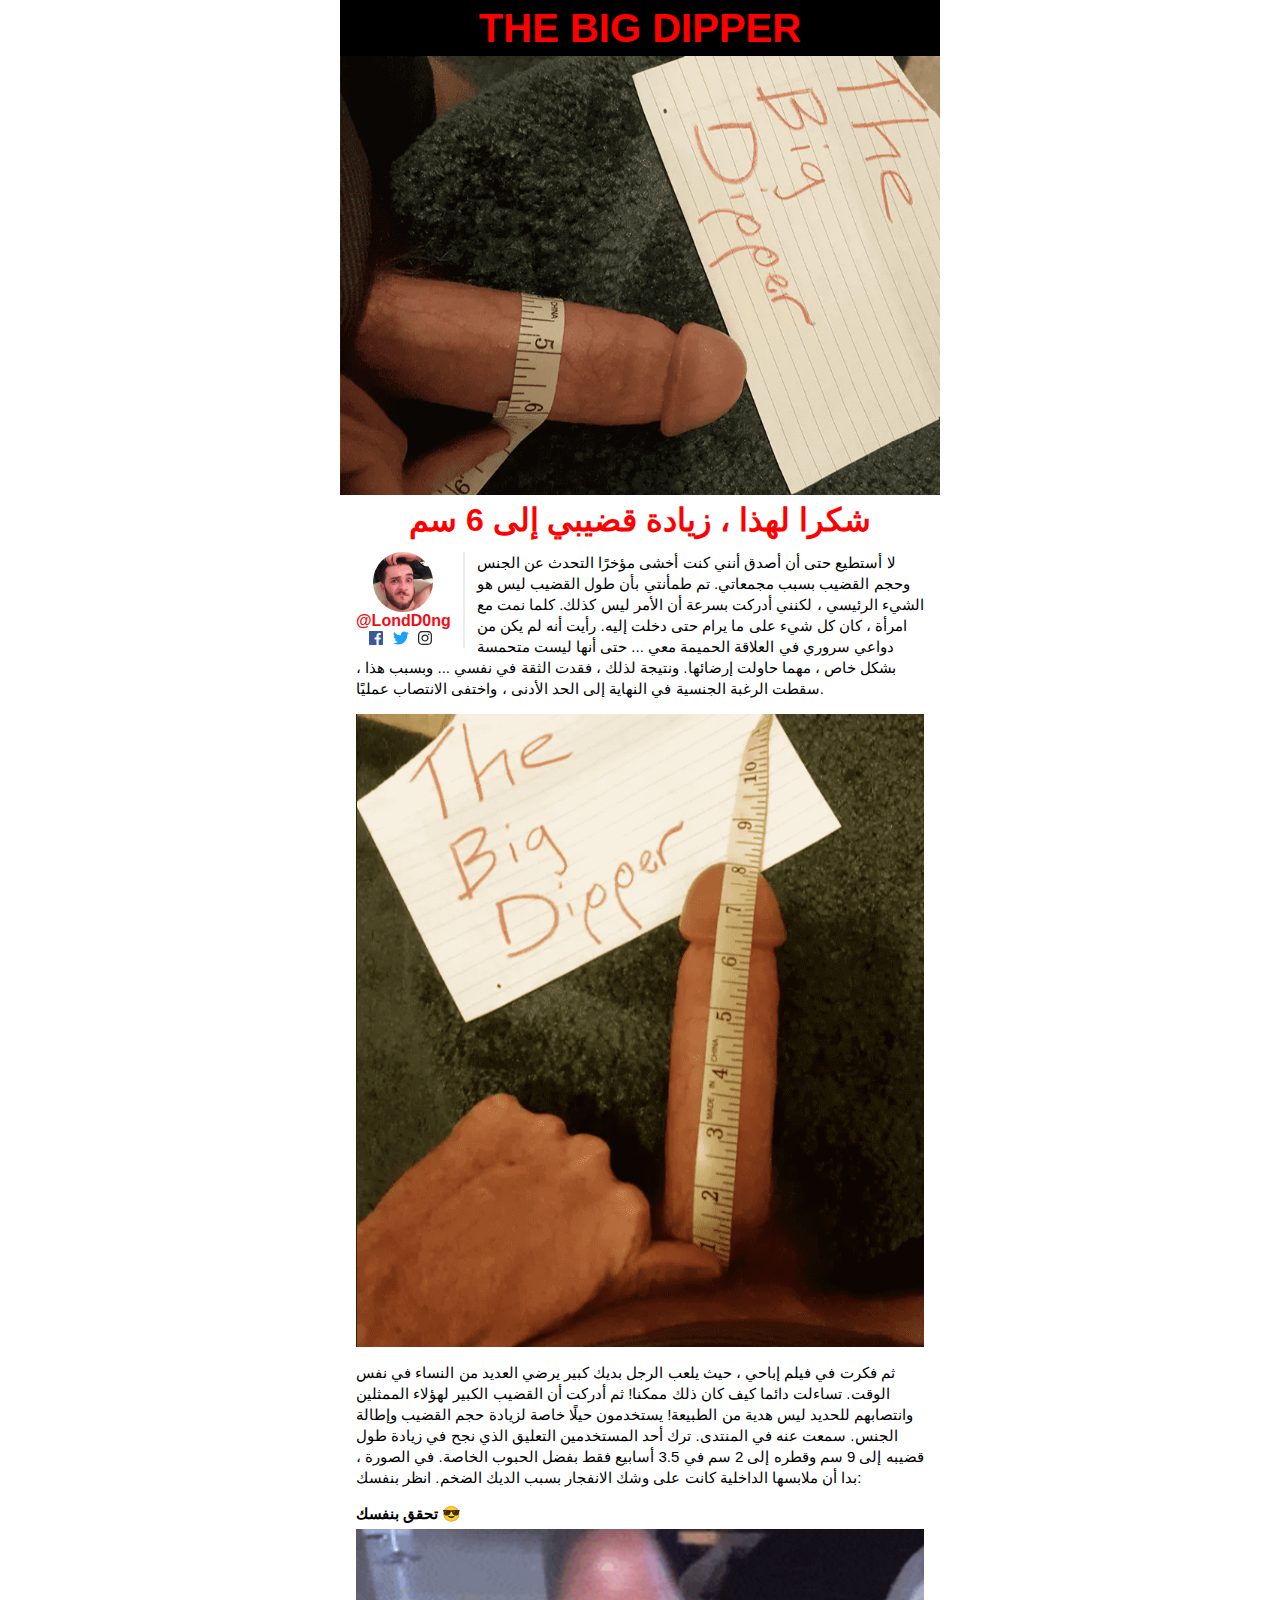
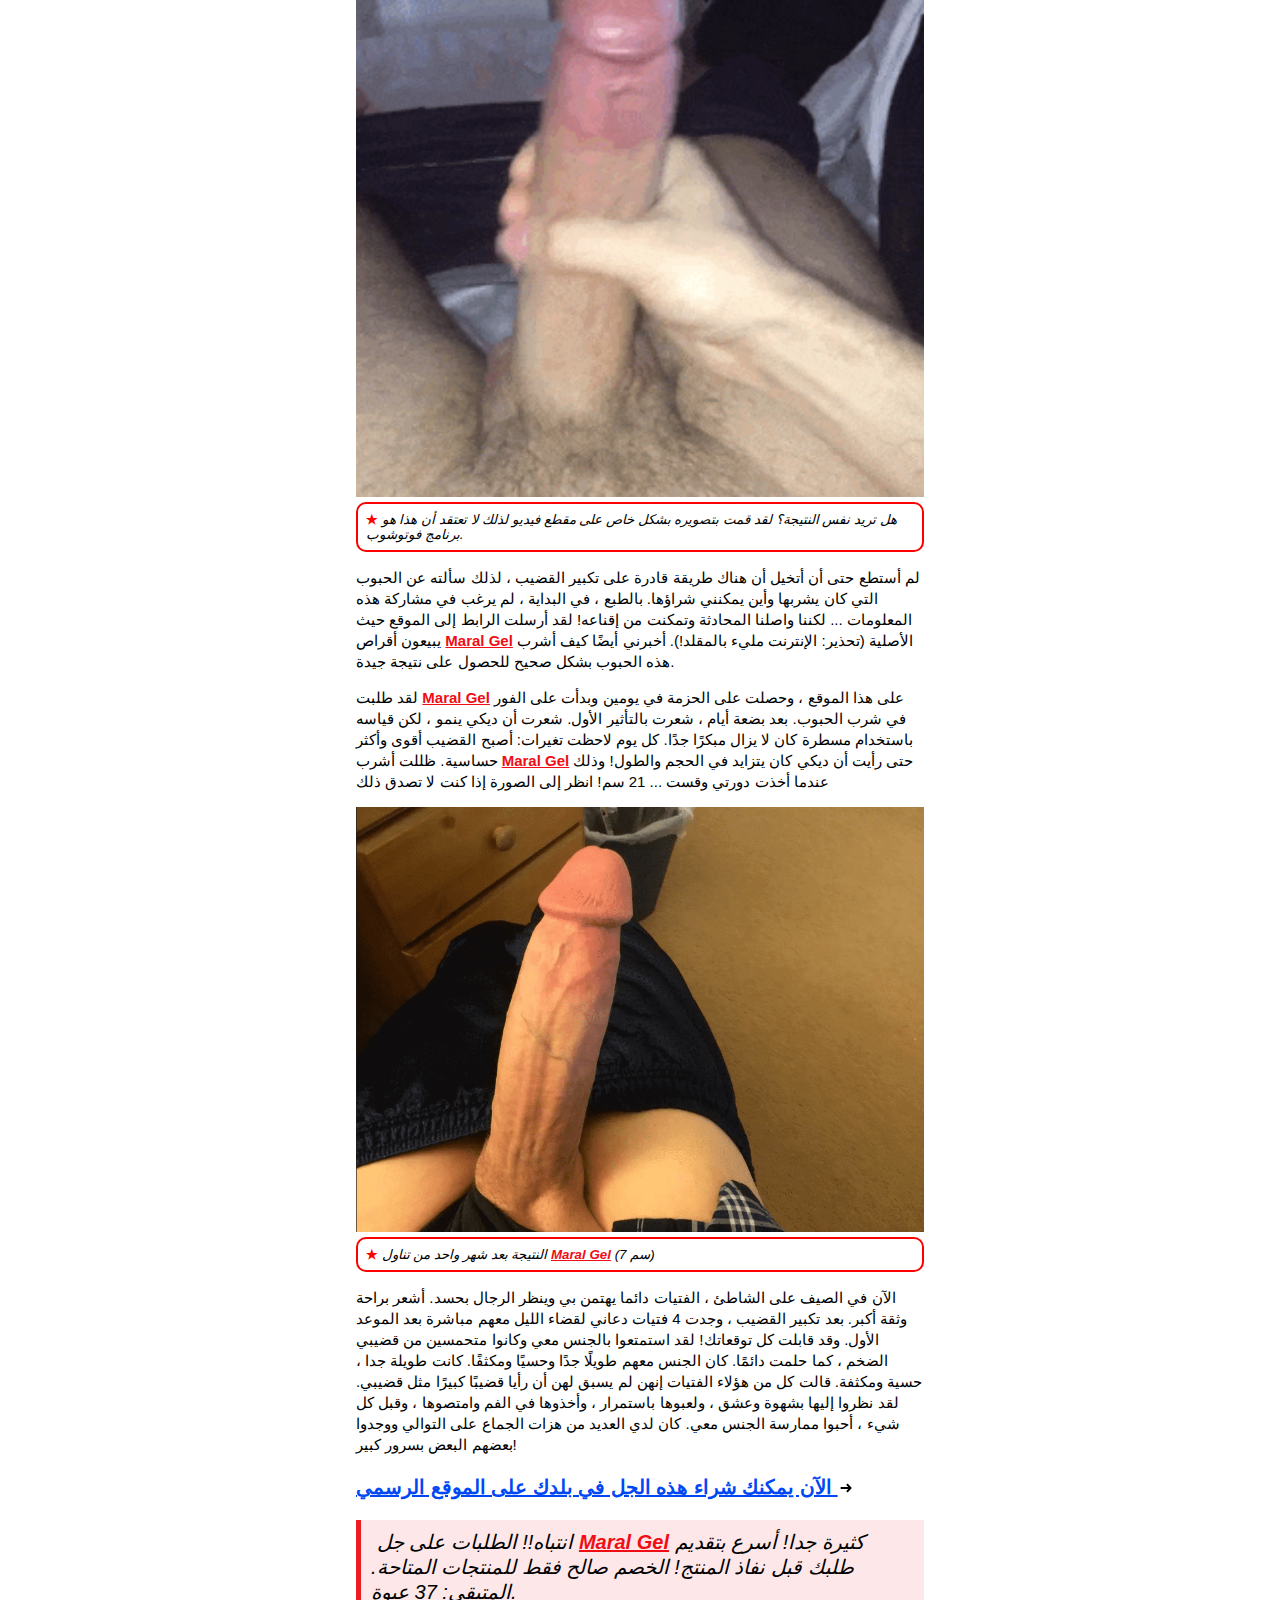
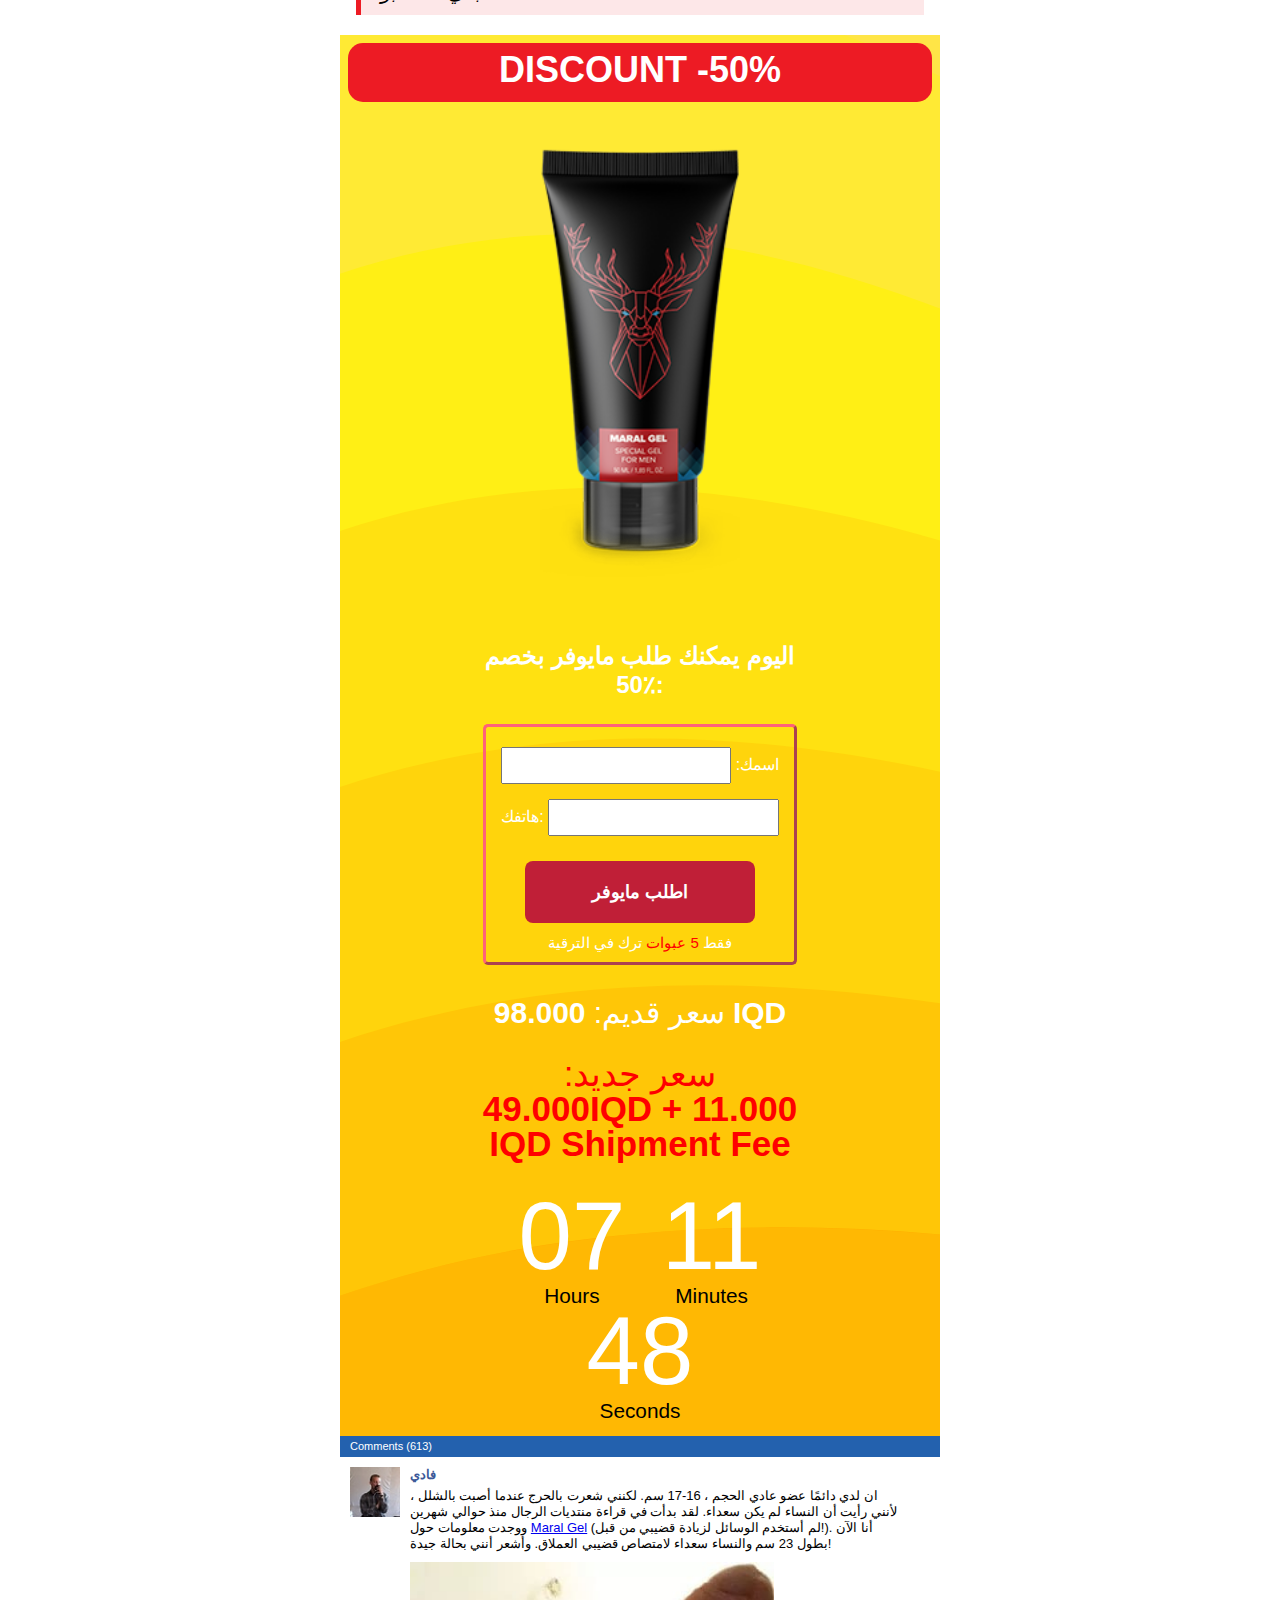
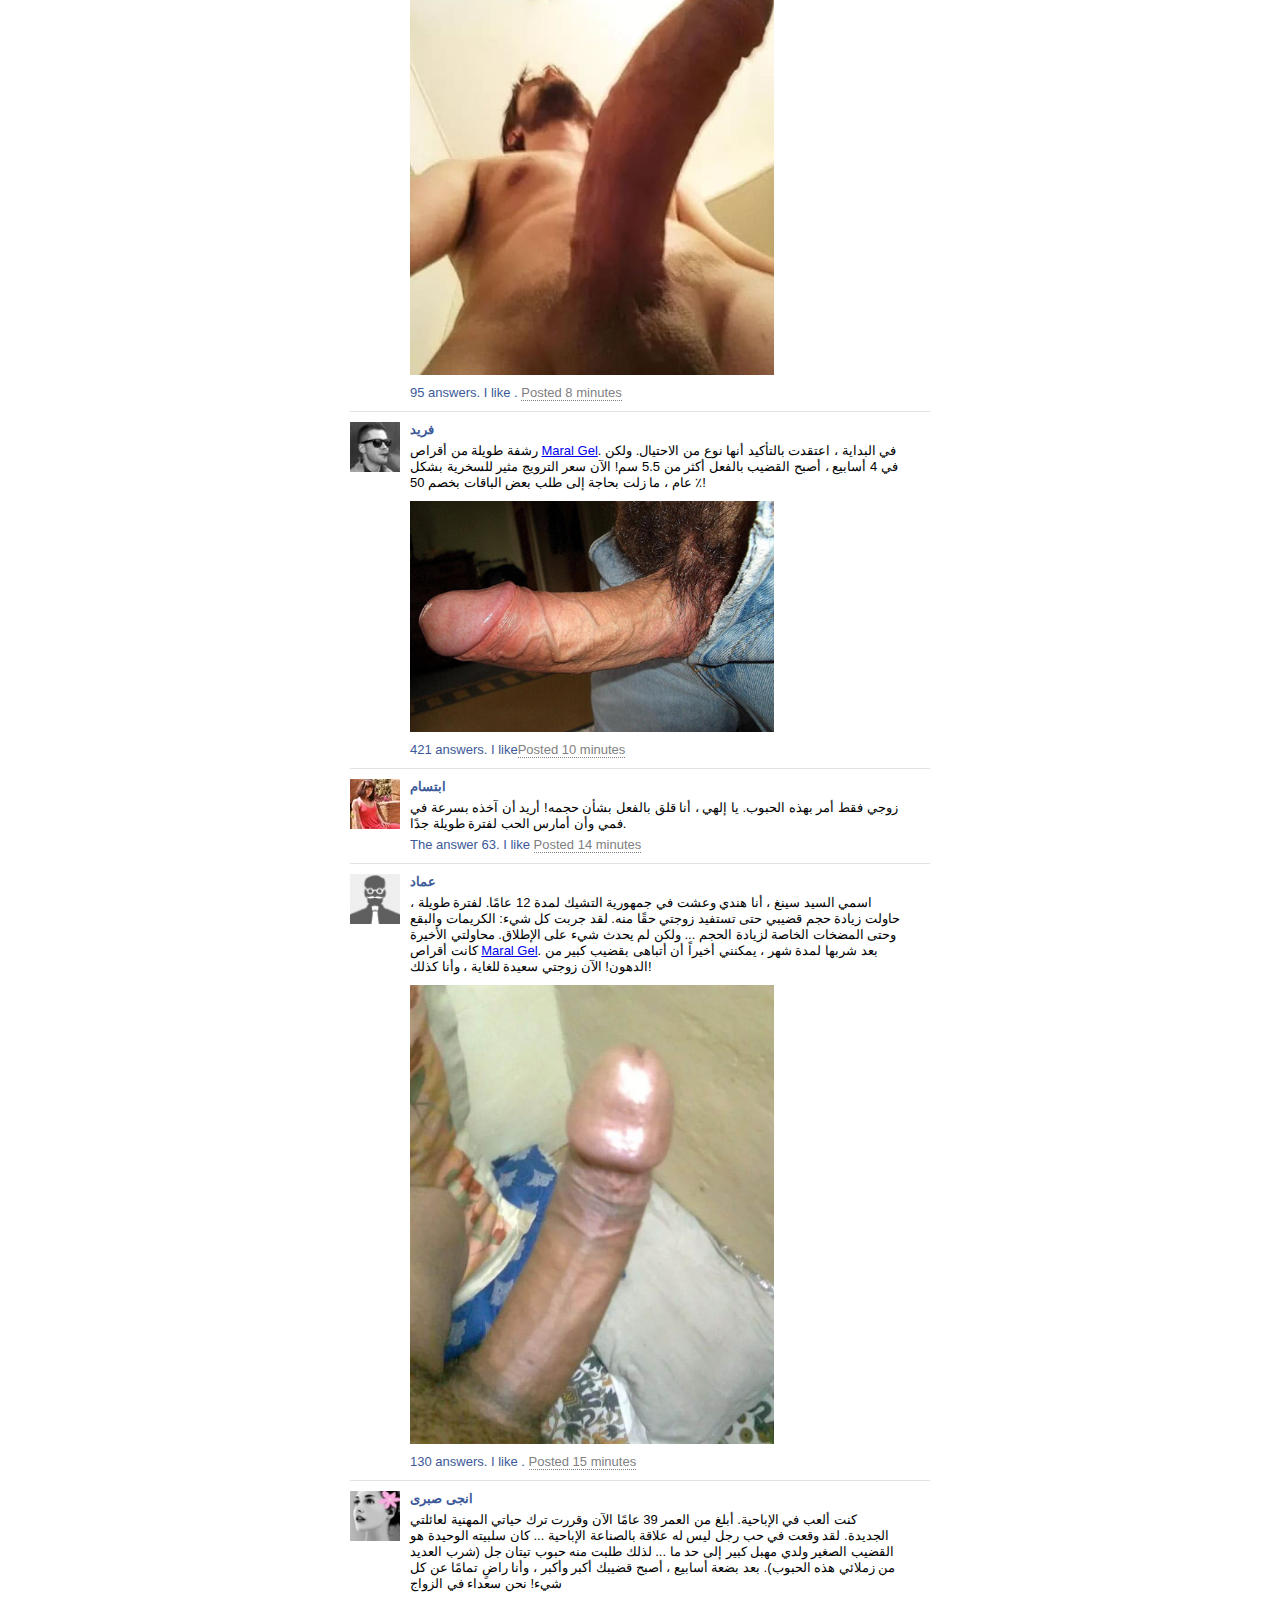
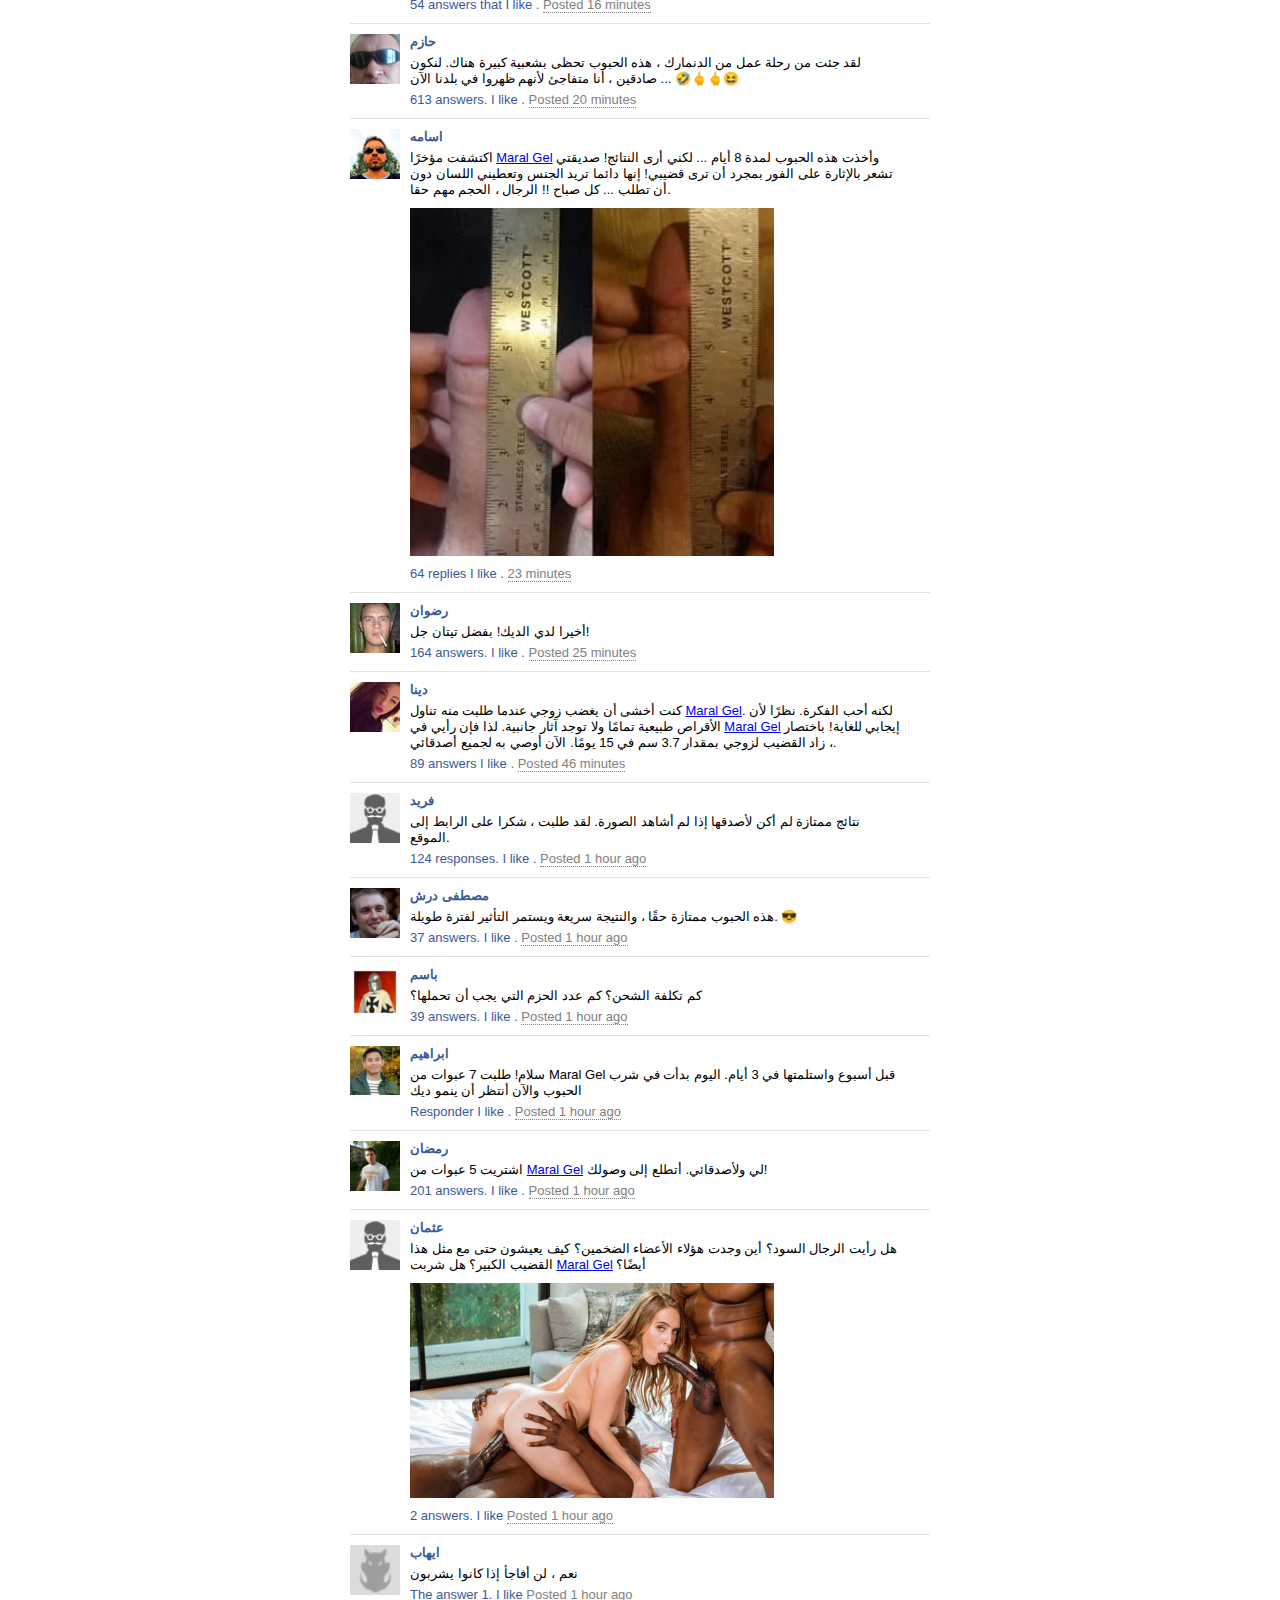
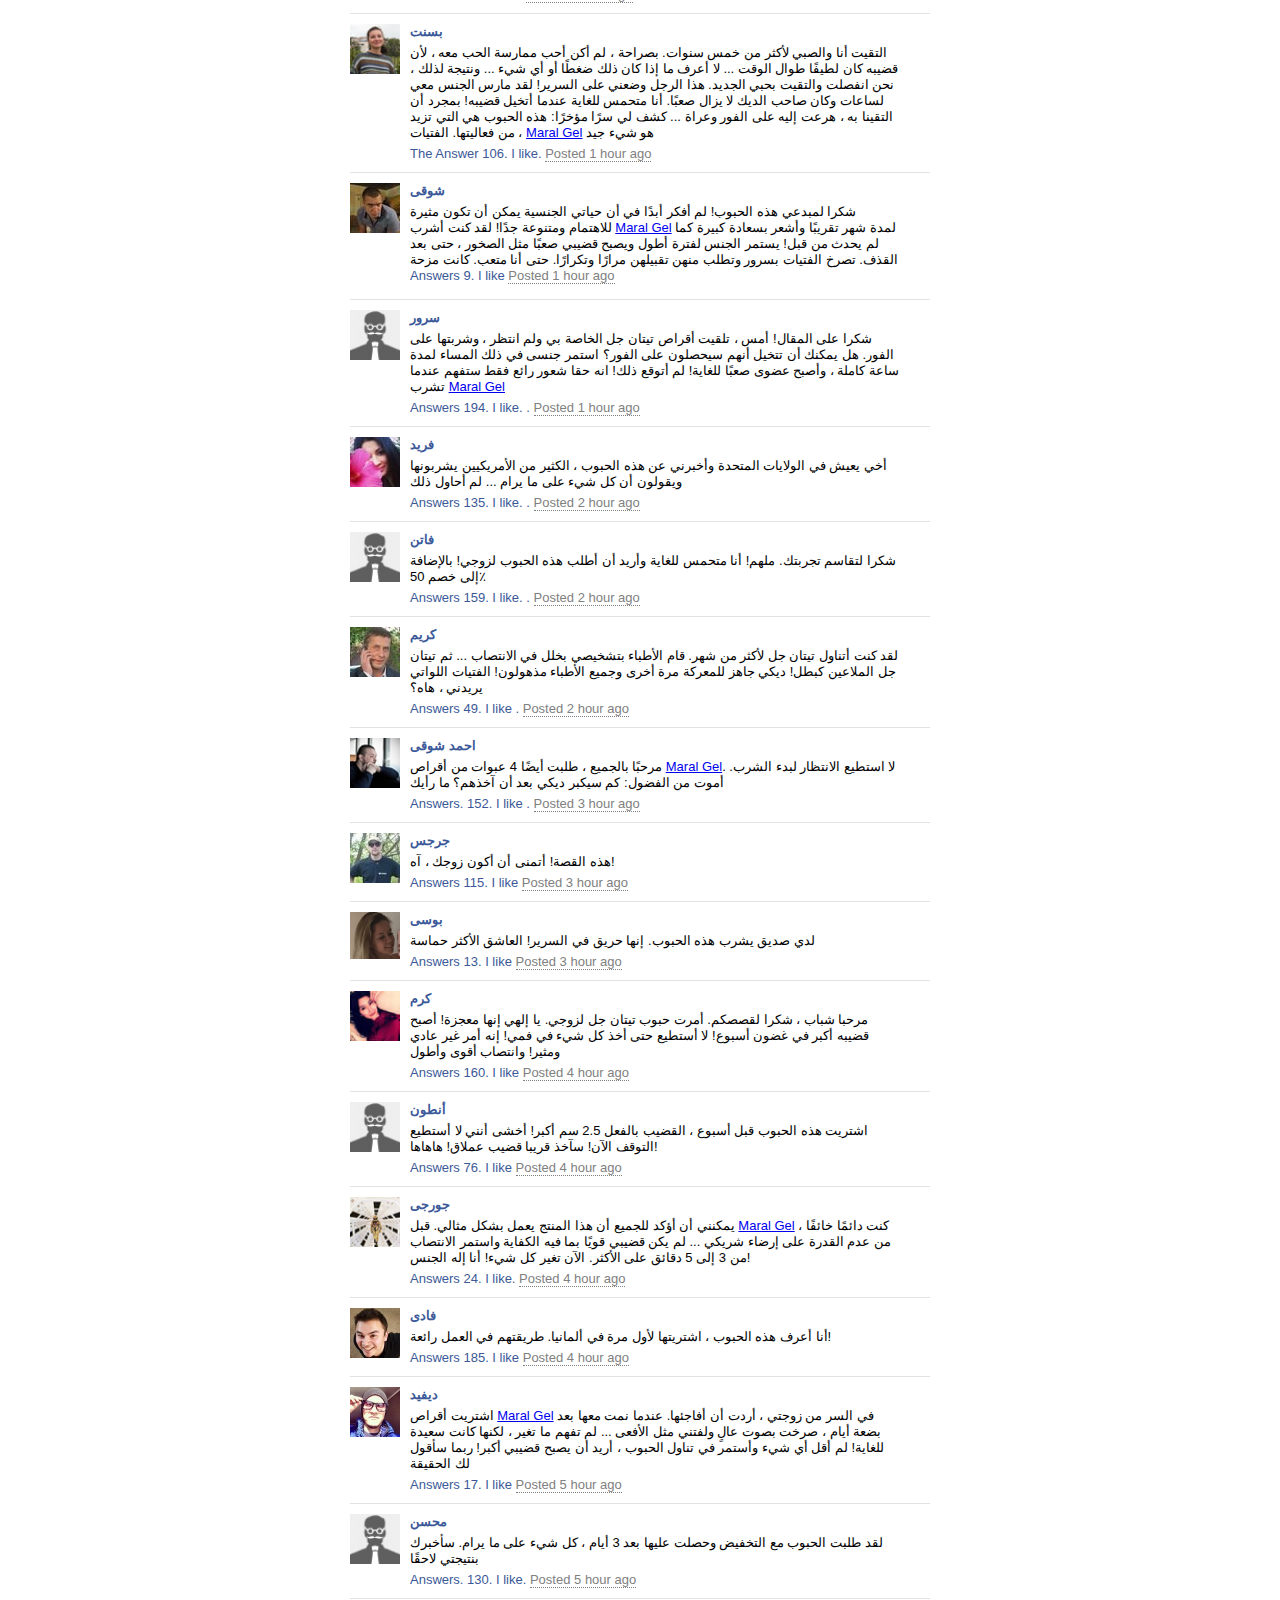
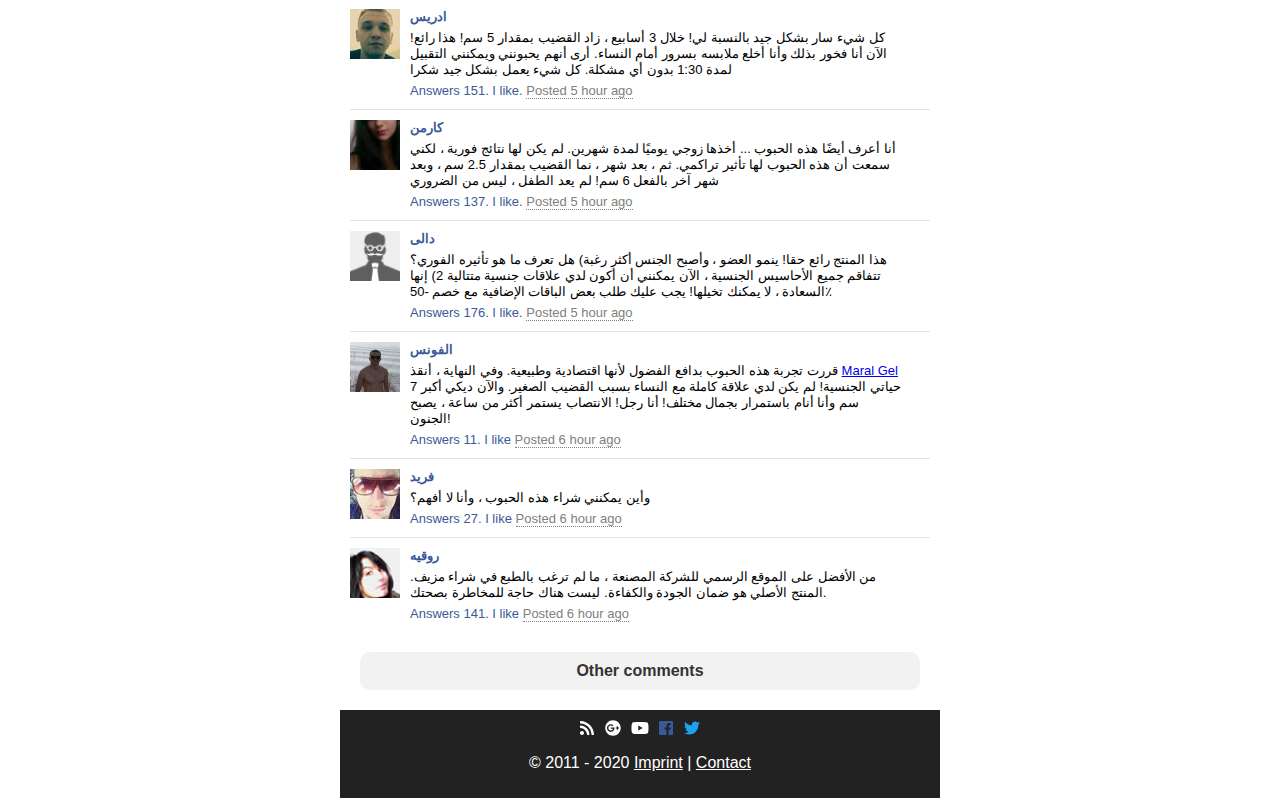
==== commit 3958afbb: "Update index.html" ====
--- a/index.html
+++ b/index.html
@@ -99,8 +99,6 @@
             </div>
         </div>
         <div>
-            <form action="#" method="post" class="orderForm">
-                <a href="#" class="button-submit" style="margin-top: -16px;" target="_self">
                                       <center>
 <h3 id="order" style="font-size: 24px;"> اليوم يمكنك طلب مايوفر بخصم 50٪:  </h3>
 <div class="form_wrapper">
@@ -625,4 +623,4 @@
    <!-- INTH_SNIPPET_BOTTOM -->
 
 </body>
-</html>+</html>
